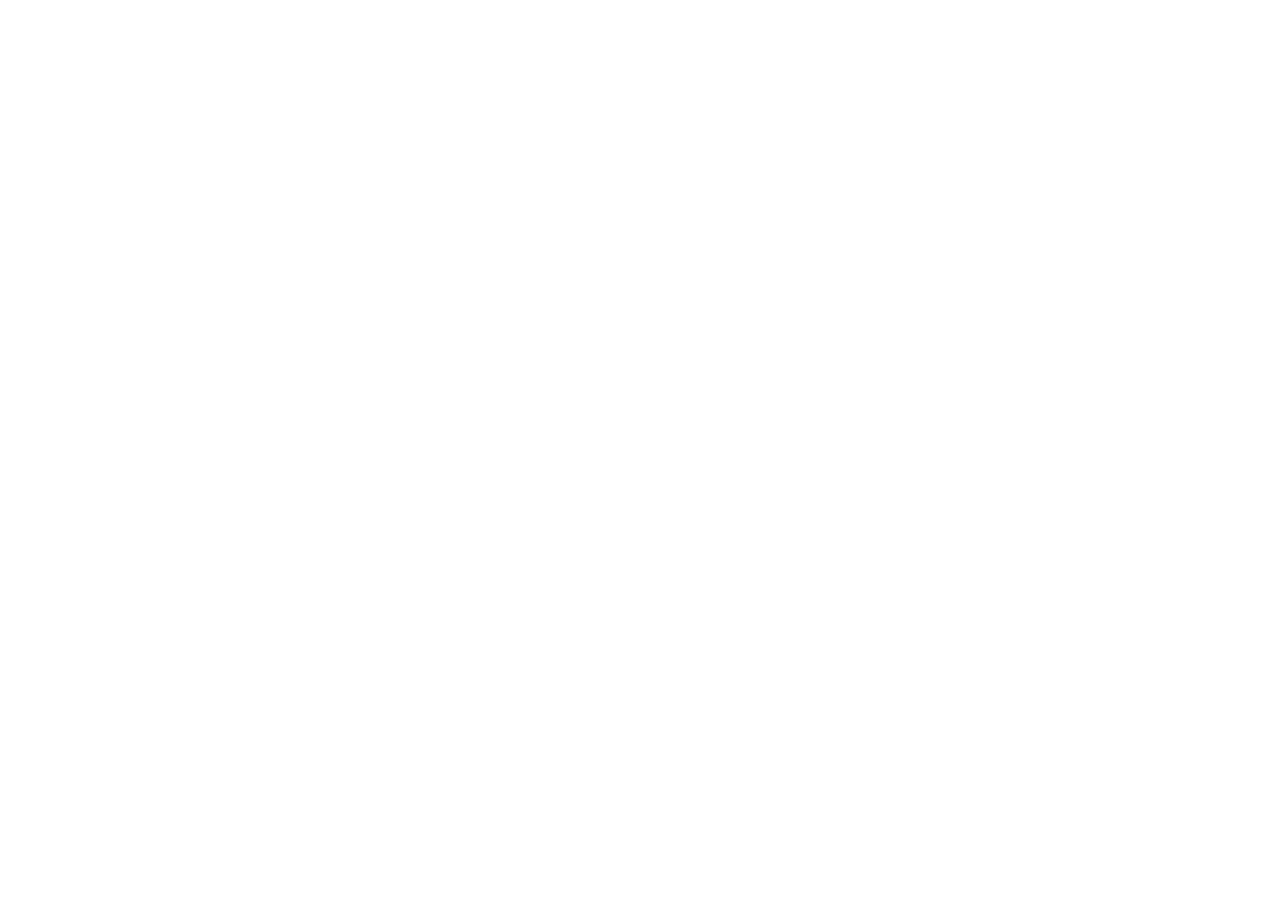
==== index.html @ 1f42218e "Add files via upload" ====
<!DOCTYPE html>
<html lang="en">
  <head>
    <meta charset="UTF-8">
    <link rel="icon" href="/favicon.ico">
    <meta name="viewport" content="width=device-width, initial-scale=1.0">
    <title>Vite App</title>
    <script type="module" crossorigin src="/assets/index-31df0264.js"></script>
    <link rel="stylesheet" href="/assets/index-f1c5f67d.css">
  </head>
  <body>
    <div id="app"></div>
    
  </body>
</html>
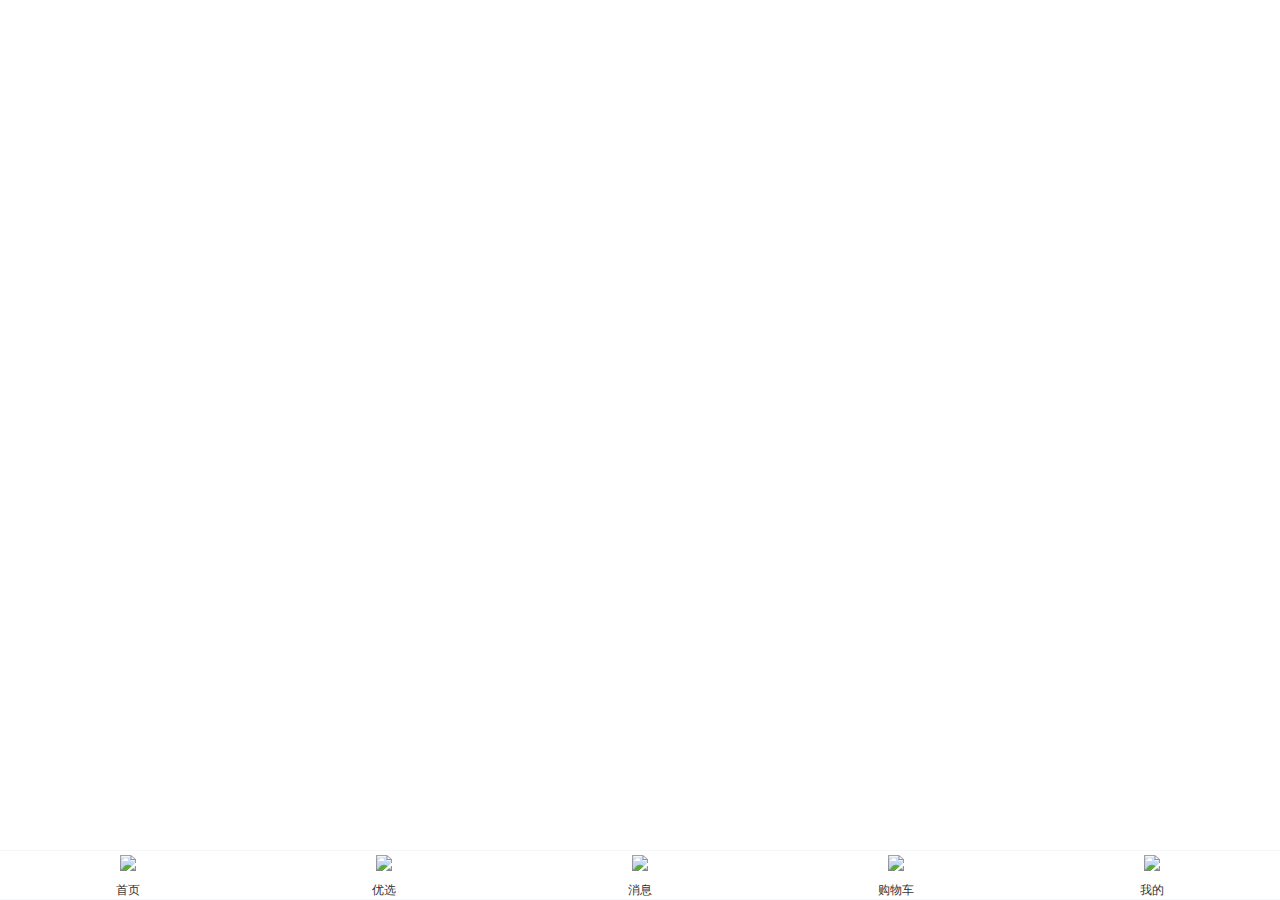
==== commit 911149c8: "Update index.html" ====
--- a/index.html
+++ b/index.html
@@ -4,7 +4,7 @@
     <meta charset="UTF-8">
     <link rel="icon" href="/favicon.ico">
     <meta name="viewport" content="width=device-width, initial-scale=1.0">
-    <title>Vite App</title>
+    <title>美团</title>
     <script type="module" crossorigin src="/assets/index-31df0264.js"></script>
     <link rel="stylesheet" href="/assets/index-f1c5f67d.css">
   </head>
--- a/assets/index-f1c5f67d.css
+++ b/assets/index-f1c5f67d.css
@@ -0,0 +1 @@
+@keyframes kzh-ad160c3c{0%{-webkit-transform:scale(1)}50%{-webkit-transform:scale(.9)}to{-webkit-transform:scale(1)}}.van-tabbar-item__icon img[data-v-ad160c3c]{height:25px}.van-tabbar-item--active[data-v-ad160c3c]{animation:kzh-ad160c3c .15s linear}.van-tabbar-item[data-v-ad160c3c]{transition:all .2s linear}.van-tabbar[data-v-ad160c3c]{z-index:200}.van-loading[data-v-1e6d52cb]{position:fixed;top:50%;left:50%;-webkit-transform:translate(-50%,-50%);-moz-transform:translate(-50%,-50%);-ms-transform:translate(-50%,-50%);-o-transform:translate(-50%,-50%);transform:translate(-50%,-50%)}.search[data-v-021e7dc6]{width:95%;margin:10px auto;position:relative}.search input[data-v-021e7dc6]{width:95%;height:30px;padding-left:15px;border:0;border-radius:90px;position:absolute;z-index:2;background-color:#81505000}.search button[data-v-021e7dc6]{position:absolute;top:2px;right:2px;z-index:3;height:26px;line-height:22px;width:55px;border:0;border-radius:90px;background-color:#ffd101;font-size:13px;letter-spacing:1px;padding-right:1px}.van-notice-bar[data-v-021e7dc6]{background-color:#fff;border-radius:90px;height:30px;color:#000}.notice-swipe[data-v-021e7dc6]{height:30px;line-height:30px}.van-swipe-item[data-v-021e7dc6]{height:30px}.test[data-v-021e7dc6]{background-color:#fff;height:5000px}:root:root{--van-swipe-indicator-inactive-background:rgb(192, 192, 192)}.my-swipe .van-swipe-item{color:#020202;font-size:20px;line-height:220px;text-align:center;background-color:#fff0;border-radius:10px}.swiper{background-color:#fff;border-radius:10px}.van-grid{font-size:10px}.van-grid span{line-height:20px;font-size:.8rem;letter-spacing:.05rem;font-weight:300}:root:root{--van-grid-item-icon-size: 20px;--van-grid-item-content-background: rgb(255, 255, 255, 0)}.bg{position:relative;background-color:#f4f4f4;height:1700px}.bg .bgc{background-image:linear-gradient(180deg,rgb(255,209,1),130px,rgb(244,244,244));height:200px;width:100%;position:absolute}.main{z-index:5;width:100%;height:1300px;position:absolute}.main .syFirstGrid{background-color:#fff;border-radius:8px;font-size:.75rem;font-family:Arial,Helvetica,sans-serif;letter-spacing:1px}.main .syFirstGrid .van-grid-item__content{font-size:10px}.van-nav-bar[data-v-2b299827],.van-nav-bar[data-v-a2850a31],.van-nav-bar[data-v-65addd82],.van-nav-bar[data-v-95fc00e4],.van-nav-bar[data-v-dce890c9]{z-index:201;height:1200px}:root:root{--van-nav-bar-background: rgb(241, 240, 240);--van-nav-bar-icon-color: rgb(0, 0, 0)}.addressSearch{width:75%;height:28px;border-radius:50px;border:none;padding-left:10px;color:#7c7c7c;background-color:#fff;position:absolute;top:8px;margin-left:50px;z-index:2;font-size:12px}.addressMain{width:100%;position:relative;background-color:#f1f0f0}:root{--van-black: #000;--van-white: #fff;--van-gray-1: #f7f8fa;--van-gray-2: #f2f3f5;--van-gray-3: #ebedf0;--van-gray-4: #dcdee0;--van-gray-5: #c8c9cc;--van-gray-6: #969799;--van-gray-7: #646566;--van-gray-8: #323233;--van-red: #ee0a24;--van-blue: #1989fa;--van-orange: #ff976a;--van-orange-dark: #ed6a0c;--van-orange-light: #fffbe8;--van-green: #07c160;--van-gradient-red: linear-gradient(to right, #ff6034, #ee0a24);--van-gradient-orange: linear-gradient(to right, #ffd01e, #ff8917);--van-primary-color: var(--van-blue);--van-success-color: var(--van-green);--van-danger-color: var(--van-red);--van-warning-color: var(--van-orange);--van-text-color: var(--van-gray-8);--van-text-color-2: var(--van-gray-6);--van-text-color-3: var(--van-gray-5);--van-active-color: var(--van-gray-2);--van-active-opacity: .6;--van-disabled-opacity: .5;--van-background: var(--van-gray-1);--van-background-2: var(--van-white);--van-background-3: var(--van-white);--van-padding-base: 4px;--van-padding-xs: 8px;--van-padding-sm: 12px;--van-padding-md: 16px;--van-padding-lg: 24px;--van-padding-xl: 32px;--van-font-bold: 600;--van-font-size-xs: 10px;--van-font-size-sm: 12px;--van-font-size-md: 14px;--van-font-size-lg: 16px;--van-line-height-xs: 14px;--van-line-height-sm: 18px;--van-line-height-md: 20px;--van-line-height-lg: 22px;--van-base-font: -apple-system, BlinkMacSystemFont, "Helvetica Neue", Helvetica, Segoe UI, Arial, Roboto, "PingFang SC", "miui", "Hiragino Sans GB", "Microsoft Yahei", sans-serif;--van-price-font: avenir-heavy, "PingFang SC", helvetica neue, arial, sans-serif;--van-duration-base: .3s;--van-duration-fast: .2s;--van-ease-out: ease-out;--van-ease-in: ease-in;--van-border-color: var(--van-gray-3);--van-border-width: 1px;--van-radius-sm: 2px;--van-radius-md: 4px;--van-radius-lg: 8px;--van-radius-max: 999px}.van-theme-dark{--van-text-color: #f5f5f5;--van-text-color-2: #707070;--van-text-color-3: #4d4d4d;--van-border-color: #3a3a3c;--van-active-color: #3a3a3c;--van-background: #000;--van-background-2: #1c1c1e;--van-background-3: #37363b}html{-webkit-tap-highlight-color:transparent}body{margin:0;font-family:var(--van-base-font)}a{text-decoration:none}input,button,textarea{color:inherit;font:inherit}a:focus,input:focus,button:focus,textarea:focus,[class*=van-]:focus{outline:none}ol,ul{margin:0;padding:0;list-style:none}@keyframes van-slide-up-enter{0%{transform:translate3d(0,100%,0)}}@keyframes van-slide-up-leave{to{transform:translate3d(0,100%,0)}}@keyframes van-slide-down-enter{0%{transform:translate3d(0,-100%,0)}}@keyframes van-slide-down-leave{to{transform:translate3d(0,-100%,0)}}@keyframes van-slide-left-enter{0%{transform:translate3d(-100%,0,0)}}@keyframes van-slide-left-leave{to{transform:translate3d(-100%,0,0)}}@keyframes van-slide-right-enter{0%{transform:translate3d(100%,0,0)}}@keyframes van-slide-right-leave{to{transform:translate3d(100%,0,0)}}@keyframes van-fade-in{0%{opacity:0}to{opacity:1}}@keyframes van-fade-out{0%{opacity:1}to{opacity:0}}@keyframes van-rotate{0%{transform:rotate(0)}to{transform:rotate(360deg)}}.van-fade-enter-active{animation:var(--van-duration-base) van-fade-in both var(--van-ease-out)}.van-fade-leave-active{animation:var(--van-duration-base) van-fade-out both var(--van-ease-in)}.van-slide-up-enter-active{animation:van-slide-up-enter var(--van-duration-base) both var(--van-ease-out)}.van-slide-up-leave-active{animation:van-slide-up-leave var(--van-duration-base) both var(--van-ease-in)}.van-slide-down-enter-active{animation:van-slide-down-enter var(--van-duration-base) both var(--van-ease-out)}.van-slide-down-leave-active{animation:van-slide-down-leave var(--van-duration-base) both var(--van-ease-in)}.van-slide-left-enter-active{animation:van-slide-left-enter var(--van-duration-base) both var(--van-ease-out)}.van-slide-left-leave-active{animation:van-slide-left-leave var(--van-duration-base) both var(--van-ease-in)}.van-slide-right-enter-active{animation:van-slide-right-enter var(--van-duration-base) both var(--van-ease-out)}.van-slide-right-leave-active{animation:van-slide-right-leave var(--van-duration-base) both var(--van-ease-in)}.van-clearfix:after{display:table;clear:both;content:""}.van-ellipsis{overflow:hidden;white-space:nowrap;text-overflow:ellipsis}.van-multi-ellipsis--l2{display:-webkit-box;overflow:hidden;text-overflow:ellipsis;-webkit-line-clamp:2;-webkit-box-orient:vertical}.van-multi-ellipsis--l3{display:-webkit-box;overflow:hidden;text-overflow:ellipsis;-webkit-line-clamp:3;-webkit-box-orient:vertical}.van-safe-area-top{padding-top:constant(safe-area-inset-top);padding-top:env(safe-area-inset-top)}.van-safe-area-bottom{padding-bottom:constant(safe-area-inset-bottom);padding-bottom:env(safe-area-inset-bottom)}.van-haptics-feedback{cursor:pointer}.van-haptics-feedback:active{opacity:var(--van-active-opacity)}[class*=van-hairline]:after{position:absolute;box-sizing:border-box;content:" ";pointer-events:none;top:-50%;right:-50%;bottom:-50%;left:-50%;border:0 solid var(--van-border-color);transform:scale(.5)}.van-hairline,.van-hairline--top,.van-hairline--left,.van-hairline--right,.van-hairline--bottom,.van-hairline--surround,.van-hairline--top-bottom{position:relative}.van-hairline--top:after{border-top-width:var(--van-border-width)}.van-hairline--left:after{border-left-width:var(--van-border-width)}.van-hairline--right:after{border-right-width:var(--van-border-width)}.van-hairline--bottom:after{border-bottom-width:var(--van-border-width)}.van-hairline--top-bottom:after,.van-hairline-unset--top-bottom:after{border-width:var(--van-border-width) 0}.van-hairline--surround:after{border-width:var(--van-border-width)}:root{--van-action-bar-background: var(--van-background-2);--van-action-bar-height: 50px}.van-action-bar{position:fixed;right:0;bottom:0;left:0;display:flex;align-items:center;box-sizing:content-box;height:var(--van-action-bar-height);background:var(--van-action-bar-background)}:root{--van-badge-size: 16px;--van-badge-color: var(--van-white);--van-badge-padding: 0 3px;--van-badge-font-size: var(--van-font-size-sm);--van-badge-font-weight: var(--van-font-bold);--van-badge-border-width: var(--van-border-width);--van-badge-background: var(--van-danger-color);--van-badge-dot-color: var(--van-danger-color);--van-badge-dot-size: 8px;--van-badge-font: -apple-system-font, helvetica neue, arial, sans-serif}.van-badge{display:inline-block;box-sizing:border-box;min-width:var(--van-badge-size);padding:var(--van-badge-padding);color:var(--van-badge-color);font-weight:var(--van-badge-font-weight);font-size:var(--van-badge-font-size);font-family:var(--van-badge-font);line-height:1.2;text-align:center;background:var(--van-badge-background);border:var(--van-badge-border-width) solid var(--van-background-2);border-radius:var(--van-radius-max)}.van-badge--fixed{position:absolute;transform-origin:100%}.van-badge--top-left{top:0;left:0;transform:translate(-50%,-50%)}.van-badge--top-right{top:0;right:0;transform:translate(50%,-50%)}.van-badge--bottom-left{bottom:0;left:0;transform:translate(-50%,50%)}.van-badge--bottom-right{bottom:0;right:0;transform:translate(50%,50%)}.van-badge--dot{width:var(--van-badge-dot-size);min-width:0;height:var(--van-badge-dot-size);background:var(--van-badge-dot-color);border-radius:100%;border:none;padding:0}.van-badge__wrapper{position:relative;display:inline-block}.van-icon{position:relative;display:inline-block;font:14px/1 vant-icon;font-size:inherit;text-rendering:auto;-webkit-font-smoothing:antialiased}.van-icon:before{display:inline-block}.van-icon-exchange:before{content:""}.van-icon-eye:before{content:""}.van-icon-enlarge:before{content:""}.van-icon-expand-o:before{content:""}.van-icon-eye-o:before{content:""}.van-icon-expand:before{content:""}.van-icon-filter-o:before{content:""}.van-icon-fire:before{content:""}.van-icon-fail:before{content:""}.van-icon-failure:before{content:""}.van-icon-fire-o:before{content:""}.van-icon-flag-o:before{content:""}.van-icon-font:before{content:""}.van-icon-font-o:before{content:""}.van-icon-gem-o:before{content:""}.van-icon-flower-o:before{content:""}.van-icon-gem:before{content:""}.van-icon-gift-card:before{content:""}.van-icon-friends:before{content:""}.van-icon-friends-o:before{content:""}.van-icon-gold-coin:before{content:""}.van-icon-gold-coin-o:before{content:""}.van-icon-good-job-o:before{content:""}.van-icon-gift:before{content:""}.van-icon-gift-o:before{content:""}.van-icon-gift-card-o:before{content:""}.van-icon-good-job:before{content:""}.van-icon-home-o:before{content:""}.van-icon-goods-collect:before{content:""}.van-icon-graphic:before{content:""}.van-icon-goods-collect-o:before{content:""}.van-icon-hot-o:before{content:""}.van-icon-info:before{content:""}.van-icon-hotel-o:before{content:""}.van-icon-info-o:before{content:""}.van-icon-hot-sale-o:before{content:""}.van-icon-hot:before{content:""}.van-icon-like:before{content:""}.van-icon-idcard:before{content:""}.van-icon-invitation:before{content:""}.van-icon-like-o:before{content:""}.van-icon-hot-sale:before{content:""}.van-icon-location-o:before{content:""}.van-icon-location:before{content:""}.van-icon-label:before{content:""}.van-icon-lock:before{content:""}.van-icon-label-o:before{content:""}.van-icon-map-marked:before{content:""}.van-icon-logistics:before{content:""}.van-icon-manager:before{content:""}.van-icon-more:before{content:""}.van-icon-live:before{content:""}.van-icon-manager-o:before{content:""}.van-icon-medal:before{content:""}.van-icon-more-o:before{content:""}.van-icon-music-o:before{content:""}.van-icon-music:before{content:""}.van-icon-new-arrival-o:before{content:""}.van-icon-medal-o:before{content:""}.van-icon-new-o:before{content:""}.van-icon-free-postage:before{content:""}.van-icon-newspaper-o:before{content:""}.van-icon-new-arrival:before{content:""}.van-icon-minus:before{content:""}.van-icon-orders-o:before{content:""}.van-icon-new:before{content:""}.van-icon-paid:before{content:""}.van-icon-notes-o:before{content:""}.van-icon-other-pay:before{content:""}.van-icon-pause-circle:before{content:""}.van-icon-pause:before{content:""}.van-icon-pause-circle-o:before{content:""}.van-icon-peer-pay:before{content:""}.van-icon-pending-payment:before{content:""}.van-icon-passed:before{content:""}.van-icon-plus:before{content:""}.van-icon-phone-circle-o:before{content:""}.van-icon-phone-o:before{content:""}.van-icon-printer:before{content:""}.van-icon-photo-fail:before{content:""}.van-icon-phone:before{content:""}.van-icon-photo-o:before{content:""}.van-icon-play-circle:before{content:""}.van-icon-play:before{content:""}.van-icon-phone-circle:before{content:""}.van-icon-point-gift-o:before{content:""}.van-icon-point-gift:before{content:""}.van-icon-play-circle-o:before{content:""}.van-icon-shrink:before{content:""}.van-icon-photo:before{content:""}.van-icon-qr:before{content:""}.van-icon-qr-invalid:before{content:""}.van-icon-question-o:before{content:""}.van-icon-revoke:before{content:""}.van-icon-replay:before{content:""}.van-icon-service:before{content:""}.van-icon-question:before{content:""}.van-icon-search:before{content:""}.van-icon-refund-o:before{content:""}.van-icon-service-o:before{content:""}.van-icon-scan:before{content:""}.van-icon-share:before{content:""}.van-icon-send-gift-o:before{content:""}.van-icon-share-o:before{content:""}.van-icon-setting:before{content:""}.van-icon-points:before{content:""}.van-icon-photograph:before{content:""}.van-icon-shop:before{content:""}.van-icon-shop-o:before{content:""}.van-icon-shop-collect-o:before{content:""}.van-icon-shop-collect:before{content:""}.van-icon-smile:before{content:""}.van-icon-shopping-cart-o:before{content:""}.van-icon-sign:before{content:""}.van-icon-sort:before{content:""}.van-icon-star-o:before{content:""}.van-icon-smile-comment-o:before{content:""}.van-icon-stop:before{content:""}.van-icon-stop-circle-o:before{content:""}.van-icon-smile-o:before{content:""}.van-icon-star:before{content:""}.van-icon-success:before{content:""}.van-icon-stop-circle:before{content:""}.van-icon-records:before{content:""}.van-icon-shopping-cart:before{content:""}.van-icon-tosend:before{content:""}.van-icon-todo-list:before{content:""}.van-icon-thumb-circle-o:before{content:""}.van-icon-thumb-circle:before{content:""}.van-icon-umbrella-circle:before{content:""}.van-icon-underway:before{content:""}.van-icon-upgrade:before{content:""}.van-icon-todo-list-o:before{content:""}.van-icon-tv-o:before{content:""}.van-icon-underway-o:before{content:""}.van-icon-user-o:before{content:""}.van-icon-vip-card-o:before{content:""}.van-icon-vip-card:before{content:""}.van-icon-send-gift:before{content:""}.van-icon-wap-home:before{content:""}.van-icon-wap-nav:before{content:""}.van-icon-volume-o:before{content:""}.van-icon-video:before{content:""}.van-icon-wap-home-o:before{content:""}.van-icon-volume:before{content:""}.van-icon-warning:before{content:""}.van-icon-weapp-nav:before{content:""}.van-icon-wechat-pay:before{content:""}.van-icon-warning-o:before{content:""}.van-icon-wechat:before{content:""}.van-icon-setting-o:before{content:""}.van-icon-youzan-shield:before{content:""}.van-icon-warn-o:before{content:""}.van-icon-smile-comment:before{content:""}.van-icon-user-circle-o:before{content:""}.van-icon-video-o:before{content:""}.van-icon-add-square:before{content:""}.van-icon-add:before{content:""}.van-icon-arrow-down:before{content:""}.van-icon-arrow-up:before{content:""}.van-icon-arrow:before{content:""}.van-icon-after-sale:before{content:""}.van-icon-add-o:before{content:""}.van-icon-alipay:before{content:""}.van-icon-ascending:before{content:""}.van-icon-apps-o:before{content:""}.van-icon-aim:before{content:""}.van-icon-award:before{content:""}.van-icon-arrow-left:before{content:""}.van-icon-award-o:before{content:""}.van-icon-audio:before{content:""}.van-icon-bag-o:before{content:""}.van-icon-balance-list:before{content:""}.van-icon-back-top:before{content:""}.van-icon-bag:before{content:""}.van-icon-balance-pay:before{content:""}.van-icon-balance-o:before{content:""}.van-icon-bar-chart-o:before{content:""}.van-icon-bars:before{content:""}.van-icon-balance-list-o:before{content:""}.van-icon-birthday-cake-o:before{content:""}.van-icon-bookmark:before{content:""}.van-icon-bill:before{content:""}.van-icon-bell:before{content:""}.van-icon-browsing-history-o:before{content:""}.van-icon-browsing-history:before{content:""}.van-icon-bookmark-o:before{content:""}.van-icon-bulb-o:before{content:""}.van-icon-bullhorn-o:before{content:""}.van-icon-bill-o:before{content:""}.van-icon-calendar-o:before{content:""}.van-icon-brush-o:before{content:""}.van-icon-card:before{content:""}.van-icon-cart-o:before{content:""}.van-icon-cart-circle:before{content:""}.van-icon-cart-circle-o:before{content:""}.van-icon-cart:before{content:""}.van-icon-cash-on-deliver:before{content:""}.van-icon-cash-back-record:before{content:""}.van-icon-cashier-o:before{content:""}.van-icon-chart-trending-o:before{content:""}.van-icon-certificate:before{content:""}.van-icon-chat:before{content:""}.van-icon-clear:before{content:""}.van-icon-chat-o:before{content:""}.van-icon-checked:before{content:""}.van-icon-clock:before{content:""}.van-icon-clock-o:before{content:""}.van-icon-close:before{content:""}.van-icon-closed-eye:before{content:""}.van-icon-circle:before{content:""}.van-icon-cluster-o:before{content:""}.van-icon-column:before{content:""}.van-icon-comment-circle-o:before{content:""}.van-icon-cluster:before{content:""}.van-icon-comment:before{content:""}.van-icon-comment-o:before{content:""}.van-icon-comment-circle:before{content:""}.van-icon-completed:before{content:""}.van-icon-credit-pay:before{content:""}.van-icon-coupon:before{content:""}.van-icon-debit-pay:before{content:""}.van-icon-coupon-o:before{content:""}.van-icon-contact:before{content:""}.van-icon-descending:before{content:""}.van-icon-desktop-o:before{content:""}.van-icon-diamond-o:before{content:""}.van-icon-description:before{content:""}.van-icon-delete:before{content:""}.van-icon-diamond:before{content:""}.van-icon-delete-o:before{content:""}.van-icon-cross:before{content:""}.van-icon-edit:before{content:""}.van-icon-ellipsis:before{content:""}.van-icon-down:before{content:""}.van-icon-discount:before{content:""}.van-icon-ecard-pay:before{content:""}.van-icon-envelop-o:before{content:""}.van-icon-shield-o:before{content:""}.van-icon-guide-o:before{content:""}.van-icon-cash-o:before{content:""}.van-icon-qq:before{content:""}.van-icon-wechat-moments:before{content:""}.van-icon-weibo:before{content:""}.van-icon-link-o:before{content:""}.van-icon-miniprogram-o:before{content:""}@font-face{font-weight:400;font-family:vant-icon;font-style:normal;font-display:auto;src:url([data-uri]) format("woff2"),url(//at.alicdn.com/t/c/font_2553510_ovbl29ce9ud.woff?t=1672541115585) format("woff")}.van-icon__image{display:block;width:1em;height:1em;object-fit:contain}:root{--van-skeleton-image-size: 96px;--van-skeleton-image-radius: 24px}.van-skeleton-image{display:flex;width:var(--van-skeleton-image-size);height:var(--van-skeleton-image-size);align-items:center;justify-content:center;background:var(--van-active-color)}.van-skeleton-image--round{border-radius:var(--van-skeleton-image-radius)}.van-skeleton-image__icon{width:calc(var(--van-skeleton-image-size) / 2);height:calc(var(--van-skeleton-image-size) / 2);font-size:calc(var(--van-skeleton-image-size) / 2);color:var(--van-gray-5)}:root{--van-rate-icon-size: 20px;--van-rate-icon-gutter: var(--van-padding-base);--van-rate-icon-void-color: var(--van-gray-5);--van-rate-icon-full-color: var(--van-danger-color);--van-rate-icon-disabled-color: var(--van-gray-5)}.van-rate{display:inline-flex;cursor:pointer;-webkit-user-select:none;user-select:none;flex-wrap:wrap}.van-rate__item{position:relative}.van-rate__item:not(:last-child){padding-right:var(--van-rate-icon-gutter)}.van-rate__icon{display:block;width:1em;color:var(--van-rate-icon-void-color);font-size:var(--van-rate-icon-size)}.van-rate__icon--half{position:absolute;top:0;left:0;overflow:hidden}.van-rate__icon--full{color:var(--van-rate-icon-full-color)}.van-rate__icon--disabled{color:var(--van-rate-icon-disabled-color)}.van-rate--disabled{cursor:not-allowed}.van-rate--readonly{cursor:default}:root{--van-notice-bar-height: 40px;--van-notice-bar-padding: 0 var(--van-padding-md);--van-notice-bar-wrapable-padding: var(--van-padding-xs) var(--van-padding-md);--van-notice-bar-text-color: var(--van-orange-dark);--van-notice-bar-font-size: var(--van-font-size-md);--van-notice-bar-line-height: 24px;--van-notice-bar-background: var(--van-orange-light);--van-notice-bar-icon-size: 16px;--van-notice-bar-icon-min-width: 24px}.van-notice-bar{position:relative;display:flex;align-items:center;height:var(--van-notice-bar-height);padding:var(--van-notice-bar-padding);color:var(--van-notice-bar-text-color);font-size:var(--van-notice-bar-font-size);line-height:var(--van-notice-bar-line-height);background:var(--van-notice-bar-background)}.van-notice-bar__left-icon,.van-notice-bar__right-icon{min-width:var(--van-notice-bar-icon-min-width);font-size:var(--van-notice-bar-icon-size)}.van-notice-bar__right-icon{text-align:right;cursor:pointer}.van-notice-bar__wrap{position:relative;display:flex;flex:1;align-items:center;height:100%;overflow:hidden}.van-notice-bar__content{position:absolute;white-space:nowrap;transition-timing-function:linear}.van-notice-bar__content.van-ellipsis{max-width:100%}.van-notice-bar--wrapable{height:auto;padding:var(--van-notice-bar-wrapable-padding)}.van-notice-bar--wrapable .van-notice-bar__wrap{height:auto}.van-notice-bar--wrapable .van-notice-bar__content{position:relative;white-space:normal;word-wrap:break-word}:root{--van-nav-bar-height: 46px;--van-nav-bar-background: var(--van-background-2);--van-nav-bar-arrow-size: 16px;--van-nav-bar-icon-color: var(--van-primary-color);--van-nav-bar-text-color: var(--van-primary-color);--van-nav-bar-title-font-size: var(--van-font-size-lg);--van-nav-bar-title-text-color: var(--van-text-color);--van-nav-bar-z-index: 1}.van-nav-bar{position:relative;z-index:var(--van-nav-bar-z-index);line-height:var(--van-line-height-lg);text-align:center;background:var(--van-nav-bar-background);-webkit-user-select:none;user-select:none}.van-nav-bar--fixed{position:fixed;top:0;left:0;width:100%}.van-nav-bar--safe-area-inset-top{padding-top:constant(safe-area-inset-top);padding-top:env(safe-area-inset-top)}.van-nav-bar .van-icon{color:var(--van-nav-bar-icon-color)}.van-nav-bar__content{position:relative;display:flex;align-items:center;height:var(--van-nav-bar-height)}.van-nav-bar__arrow{margin-right:var(--van-padding-base);font-size:var(--van-nav-bar-arrow-size)}.van-nav-bar__title{max-width:60%;margin:0 auto;color:var(--van-nav-bar-title-text-color);font-weight:var(--van-font-bold);font-size:var(--van-nav-bar-title-font-size)}.van-nav-bar__left,.van-nav-bar__right{position:absolute;top:0;bottom:0;display:flex;align-items:center;padding:0 var(--van-padding-md);font-size:var(--van-font-size-md)}.van-nav-bar__left{left:0}.van-nav-bar__right{right:0}.van-nav-bar__text{color:var(--van-nav-bar-text-color)}:root{--van-image-placeholder-text-color: var(--van-text-color-2);--van-image-placeholder-font-size: var(--van-font-size-md);--van-image-placeholder-background: var(--van-background);--van-image-loading-icon-size: 32px;--van-image-loading-icon-color: var(--van-gray-4);--van-image-error-icon-size: 32px;--van-image-error-icon-color: var(--van-gray-4)}.van-image{position:relative;display:inline-block}.van-image--round{overflow:hidden;border-radius:var(--van-radius-max)}.van-image--round .van-image__img{border-radius:inherit}.van-image--block{display:block}.van-image__img,.van-image__error,.van-image__loading{display:block;width:100%;height:100%}.van-image__error,.van-image__loading{position:absolute;top:0;left:0;display:flex;flex-direction:column;align-items:center;justify-content:center;color:var(--van-image-placeholder-text-color);font-size:var(--van-image-placeholder-font-size);background:var(--van-image-placeholder-background)}.van-image__loading-icon{color:var(--van-image-loading-icon-color);font-size:var(--van-image-loading-icon-size)}.van-image__error-icon{color:var(--van-image-error-icon-color);font-size:var(--van-image-error-icon-size)}:root{--van-back-top-size: 40px;--van-back-top-right: 30px;--van-back-top-bottom: 40px;--van-back-top-z-index: 100;--van-back-top-icon-size: 20px;--van-back-top-text-color: #fff;--van-back-top-background: var(--van-blue)}.van-back-top{position:fixed;display:flex;align-items:center;justify-content:center;width:var(--van-back-top-size);height:var(--van-back-top-size);right:var(--van-back-top-right);bottom:var(--van-back-top-bottom);z-index:var(--van-back-top-z-index);cursor:pointer;color:var(--van-back-top-text-color);border-radius:var(--van-radius-max);box-shadow:0 2px 8px #0000001f;transform:scale(0);transition:var(--van-duration-base) cubic-bezier(.25,.8,.5,1);background-color:var(--van-back-top-background)}.van-back-top:active{opacity:var(--van-active-opacity)}.van-back-top--active{transform:scale(1)}.van-back-top__icon{font-size:var(--van-back-top-icon-size);font-weight:var(--van-font-bold)}:root{--van-tag-padding: 0 var(--van-padding-base);--van-tag-text-color: var(--van-white);--van-tag-font-size: var(--van-font-size-sm);--van-tag-radius: 2px;--van-tag-line-height: 16px;--van-tag-medium-padding: 2px 6px;--van-tag-large-padding: var(--van-padding-base) var(--van-padding-xs);--van-tag-large-radius: var(--van-radius-md);--van-tag-large-font-size: var(--van-font-size-md);--van-tag-round-radius: var(--van-radius-max);--van-tag-danger-color: var(--van-danger-color);--van-tag-primary-color: var(--van-primary-color);--van-tag-success-color: var(--van-success-color);--van-tag-warning-color: var(--van-warning-color);--van-tag-default-color: var(--van-gray-6);--van-tag-plain-background: var(--van-background-2)}.van-tag{position:relative;display:inline-flex;align-items:center;padding:var(--van-tag-padding);color:var(--van-tag-text-color);font-size:var(--van-tag-font-size);line-height:var(--van-tag-line-height);border-radius:var(--van-tag-radius)}.van-tag--default{background:var(--van-tag-default-color)}.van-tag--default.van-tag--plain{color:var(--van-tag-default-color)}.van-tag--danger{background:var(--van-tag-danger-color)}.van-tag--danger.van-tag--plain{color:var(--van-tag-danger-color)}.van-tag--primary{background:var(--van-tag-primary-color)}.van-tag--primary.van-tag--plain{color:var(--van-tag-primary-color)}.van-tag--success{background:var(--van-tag-success-color)}.van-tag--success.van-tag--plain{color:var(--van-tag-success-color)}.van-tag--warning{background:var(--van-tag-warning-color)}.van-tag--warning.van-tag--plain{color:var(--van-tag-warning-color)}.van-tag--plain{background:var(--van-tag-plain-background);border-color:currentColor}.van-tag--plain:before{position:absolute;top:0;right:0;bottom:0;left:0;border:1px solid;border-color:inherit;border-radius:inherit;content:"";pointer-events:none}.van-tag--medium{padding:var(--van-tag-medium-padding)}.van-tag--large{padding:var(--van-tag-large-padding);font-size:var(--van-tag-large-font-size);border-radius:var(--van-tag-large-radius)}.van-tag--mark{border-radius:0 var(--van-tag-round-radius) var(--van-tag-round-radius) 0}.van-tag--mark:after{display:block;width:2px;content:""}.van-tag--round{border-radius:var(--van-tag-round-radius)}.van-tag__close{margin-left:2px}:root{--van-card-padding: var(--van-padding-xs) var(--van-padding-md);--van-card-font-size: var(--van-font-size-sm);--van-card-text-color: var(--van-text-color);--van-card-background: var(--van-background);--van-card-thumb-size: 88px;--van-card-thumb-radius: var(--van-radius-lg);--van-card-title-line-height: 16px;--van-card-desc-color: var(--van-text-color-2);--van-card-desc-line-height: var(--van-line-height-md);--van-card-price-color: var(--van-text-color);--van-card-origin-price-color: var(--van-text-color-2);--van-card-num-color: var(--van-text-color-2);--van-card-origin-price-font-size: var(--van-font-size-xs);--van-card-price-font-size: var(--van-font-size-sm);--van-card-price-integer-font-size: var(--van-font-size-lg);--van-card-price-font: var(--van-price-font)}.van-card{position:relative;box-sizing:border-box;padding:var(--van-card-padding);color:var(--van-card-text-color);font-size:var(--van-card-font-size);background:var(--van-card-background)}.van-card:not(:first-child){margin-top:var(--van-padding-xs)}.van-card__header{display:flex}.van-card__thumb{position:relative;flex:none;width:var(--van-card-thumb-size);height:var(--van-card-thumb-size);margin-right:var(--van-padding-xs)}.van-card__thumb img{border-radius:var(--van-card-thumb-radius)}.van-card__content{position:relative;display:flex;flex:1;flex-direction:column;justify-content:space-between;min-width:0;min-height:var(--van-card-thumb-size)}.van-card__content--centered{justify-content:center}.van-card__title,.van-card__desc{word-wrap:break-word}.van-card__title{max-height:32px;font-weight:var(--van-font-bold);line-height:var(--van-card-title-line-height)}.van-card__desc{max-height:var(--van-card-desc-line-height);color:var(--van-card-desc-color);line-height:var(--van-card-desc-line-height)}.van-card__bottom{line-height:var(--van-line-height-md)}.van-card__price{display:inline-block;color:var(--van-card-price-color);font-weight:var(--van-font-bold);font-size:var(--van-card-price-font-size)}.van-card__price-integer{font-size:var(--van-card-price-integer-font-size);font-family:var(--van-card-price-font)}.van-card__price-decimal{font-family:var(--van-card-price-font)}.van-card__origin-price{display:inline-block;margin-left:5px;color:var(--van-card-origin-price-color);font-size:var(--van-card-origin-price-font-size);text-decoration:line-through}.van-card__num{float:right;color:var(--van-card-num-color)}.van-card__tag{position:absolute;top:2px;left:0}.van-card__footer{flex:none;text-align:right}.van-card__footer .van-button{margin-left:5px}:root{--van-cell-font-size: var(--van-font-size-md);--van-cell-line-height: 24px;--van-cell-vertical-padding: 10px;--van-cell-horizontal-padding: var(--van-padding-md);--van-cell-text-color: var(--van-text-color);--van-cell-background: var(--van-background-2);--van-cell-border-color: var(--van-border-color);--van-cell-active-color: var(--van-active-color);--van-cell-required-color: var(--van-danger-color);--van-cell-label-color: var(--van-text-color-2);--van-cell-label-font-size: var(--van-font-size-sm);--van-cell-label-line-height: var(--van-line-height-sm);--van-cell-label-margin-top: var(--van-padding-base);--van-cell-value-color: var(--van-text-color-2);--van-cell-icon-size: 16px;--van-cell-right-icon-color: var(--van-gray-6);--van-cell-large-vertical-padding: var(--van-padding-sm);--van-cell-large-title-font-size: var(--van-font-size-lg);--van-cell-large-label-font-size: var(--van-font-size-md)}.van-cell{position:relative;display:flex;box-sizing:border-box;width:100%;padding:var(--van-cell-vertical-padding) var(--van-cell-horizontal-padding);overflow:hidden;color:var(--van-cell-text-color);font-size:var(--van-cell-font-size);line-height:var(--van-cell-line-height);background:var(--van-cell-background)}.van-cell:after{position:absolute;box-sizing:border-box;content:" ";pointer-events:none;right:var(--van-padding-md);bottom:0;left:var(--van-padding-md);border-bottom:1px solid var(--van-cell-border-color);transform:scaleY(.5)}.van-cell:last-child:after,.van-cell--borderless:after{display:none}.van-cell__label{margin-top:var(--van-cell-label-margin-top);color:var(--van-cell-label-color);font-size:var(--van-cell-label-font-size);line-height:var(--van-cell-label-line-height)}.van-cell__title,.van-cell__value{flex:1}.van-cell__value{position:relative;overflow:hidden;color:var(--van-cell-value-color);text-align:right;vertical-align:middle;word-wrap:break-word}.van-cell__left-icon,.van-cell__right-icon{height:var(--van-cell-line-height);font-size:var(--van-cell-icon-size);line-height:var(--van-cell-line-height)}.van-cell__left-icon{margin-right:var(--van-padding-base)}.van-cell__right-icon{margin-left:var(--van-padding-base);color:var(--van-cell-right-icon-color)}.van-cell--clickable{cursor:pointer}.van-cell--clickable:active{background-color:var(--van-cell-active-color)}.van-cell--required{overflow:visible}.van-cell--required:before{position:absolute;left:var(--van-padding-xs);color:var(--van-cell-required-color);font-size:var(--van-cell-font-size);content:"*"}.van-cell--center{align-items:center}.van-cell--large{padding-top:var(--van-cell-large-vertical-padding);padding-bottom:var(--van-cell-large-vertical-padding)}.van-cell--large .van-cell__title{font-size:var(--van-cell-large-title-font-size)}.van-cell--large .van-cell__label{font-size:var(--van-cell-large-label-font-size)}:root{--van-coupon-cell-selected-text-color: var(--van-text-color)}.van-coupon-cell__value--selected{color:var(--van-coupon-cell-selected-text-color)}:root{--van-contact-card-padding: var(--van-padding-md);--van-contact-card-add-icon-size: 40px;--van-contact-card-add-icon-color: var(--van-primary-color);--van-contact-card-title-line-height: var(--van-line-height-md)}.van-contact-card{padding:var(--van-contact-card-padding)}.van-contact-card__title{margin-left:5px;line-height:var(--van-contact-card-title-line-height)}.van-contact-card--add .van-contact-card__value{line-height:var(--van-contact-card-add-icon-size)}.van-contact-card--add .van-cell__left-icon{color:var(--van-contact-card-add-icon-color);font-size:var(--van-contact-card-add-icon-size)}.van-contact-card:before{position:absolute;right:0;bottom:0;left:0;height:2px;background:repeating-linear-gradient(-45deg,var(--van-warning-color) 0,var(--van-warning-color) 20%,transparent 0,transparent 25%,var(--van-primary-color) 0,var(--van-primary-color) 45%,transparent 0,transparent 50%);background-size:80px;content:""}:root{--van-collapse-item-duration: var(--van-duration-base);--van-collapse-item-content-padding: var(--van-padding-sm) var(--van-padding-md);--van-collapse-item-content-font-size: var(--van-font-size-md);--van-collapse-item-content-line-height: 1.5;--van-collapse-item-content-text-color: var(--van-text-color-2);--van-collapse-item-content-background: var(--van-background-2);--van-collapse-item-title-disabled-color: var(--van-text-color-3)}.van-collapse-item{position:relative}.van-collapse-item--border:after{position:absolute;box-sizing:border-box;content:" ";pointer-events:none;top:0;right:var(--van-padding-md);left:var(--van-padding-md);border-top:1px solid var(--van-border-color);transform:scaleY(.5)}.van-collapse-item__title .van-cell__right-icon:before{transform:rotate(90deg) translateZ(0);transition:transform var(--van-collapse-item-duration)}.van-collapse-item__title:after{right:var(--van-padding-md);display:none}.van-collapse-item__title--expanded .van-cell__right-icon:before{transform:rotate(-90deg)}.van-collapse-item__title--expanded:after{display:block}.van-collapse-item__title--borderless:after{display:none}.van-collapse-item__title--disabled{cursor:not-allowed}.van-collapse-item__title--disabled,.van-collapse-item__title--disabled .van-cell__right-icon{color:var(--van-collapse-item-title-disabled-color)}.van-collapse-item__wrapper{overflow:hidden;transition:height var(--van-collapse-item-duration) ease-in-out;will-change:height}.van-collapse-item__content{padding:var(--van-collapse-item-content-padding);color:var(--van-collapse-item-content-text-color);font-size:var(--van-collapse-item-content-font-size);line-height:var(--van-collapse-item-content-line-height);background:var(--van-collapse-item-content-background)}:root{--van-field-label-width: 6.2em;--van-field-label-color: var(--van-text-color);--van-field-label-margin-right: var(--van-padding-sm);--van-field-input-text-color: var(--van-text-color);--van-field-input-error-text-color: var(--van-danger-color);--van-field-input-disabled-text-color: var(--van-text-color-3);--van-field-placeholder-text-color: var(--van-text-color-3);--van-field-icon-size: 18px;--van-field-clear-icon-size: 18px;--van-field-clear-icon-color: var(--van-gray-5);--van-field-right-icon-color: var(--van-gray-6);--van-field-error-message-color: var(--van-danger-color);--van-field-error-message-font-size: 12px;--van-field-text-area-min-height: 60px;--van-field-word-limit-color: var(--van-gray-7);--van-field-word-limit-font-size: var(--van-font-size-sm);--van-field-word-limit-line-height: 16px;--van-field-disabled-text-color: var(--van-text-color-3);--van-field-required-mark-color: var(--van-red)}.van-field{flex-wrap:wrap}.van-field__label{flex:none;box-sizing:border-box;width:var(--van-field-label-width);margin-right:var(--van-field-label-margin-right);color:var(--van-field-label-color);text-align:left;word-wrap:break-word}.van-field__label--center{text-align:center}.van-field__label--right{text-align:right}.van-field__label--top{display:flex;width:100%;text-align:left;margin-bottom:var(--van-padding-base);word-break:break-word}.van-field__label--required:before{margin-right:2px;color:var(--van-field-required-mark-color);content:"*"}.van-field--disabled .van-field__label{color:var(--van-field-disabled-text-color)}.van-field__value{overflow:visible}.van-field__body{display:flex;align-items:center}.van-field__control{display:block;box-sizing:border-box;width:100%;min-width:0;margin:0;padding:0;color:var(--van-field-input-text-color);line-height:inherit;text-align:left;background-color:transparent;border:0;resize:none;-webkit-user-select:auto;user-select:auto}.van-field__control::-webkit-input-placeholder{color:var(--van-field-placeholder-text-color)}.van-field__control::placeholder{color:var(--van-field-placeholder-text-color)}.van-field__control:read-only{cursor:default}.van-field__control:disabled{color:var(--van-field-input-disabled-text-color);cursor:not-allowed;opacity:1;-webkit-text-fill-color:var(--van-field-input-disabled-text-color)}.van-field__control--center{justify-content:center;text-align:center}.van-field__control--right{justify-content:flex-end;text-align:right}.van-field__control--custom{display:flex;align-items:center;min-height:var(--van-cell-line-height)}.van-field__control--error::-webkit-input-placeholder{color:var(--van-field-input-error-text-color);-webkit-text-fill-color:currentColor}.van-field__control--error,.van-field__control--error::placeholder{color:var(--van-field-input-error-text-color);-webkit-text-fill-color:currentColor}.van-field__control--min-height{min-height:var(--van-field-text-area-min-height)}.van-field__control[type=date],.van-field__control[type=time],.van-field__control[type=datetime-local]{min-height:var(--van-cell-line-height)}.van-field__control[type=search]{-webkit-appearance:none}.van-field__clear,.van-field__icon,.van-field__button,.van-field__right-icon{flex-shrink:0}.van-field__clear,.van-field__right-icon{margin-right:calc(var(--van-padding-xs) * -1);padding:0 var(--van-padding-xs);line-height:inherit}.van-field__clear{color:var(--van-field-clear-icon-color);font-size:var(--van-field-clear-icon-size);cursor:pointer}.van-field__left-icon .van-icon,.van-field__right-icon .van-icon{display:block;font-size:var(--van-field-icon-size);line-height:inherit}.van-field__left-icon{margin-right:var(--van-padding-base)}.van-field__right-icon{color:var(--van-field-right-icon-color)}.van-field__button{padding-left:var(--van-padding-xs)}.van-field__error-message{color:var(--van-field-error-message-color);font-size:var(--van-field-error-message-font-size);text-align:left}.van-field__error-message--center{text-align:center}.van-field__error-message--right{text-align:right}.van-field__word-limit{margin-top:var(--van-padding-base);color:var(--van-field-word-limit-color);font-size:var(--van-field-word-limit-font-size);line-height:var(--van-field-word-limit-line-height);text-align:right}:root{--van-search-padding: 10px var(--van-padding-sm);--van-search-background: var(--van-background-2);--van-search-content-background: var(--van-background);--van-search-input-height: 34px;--van-search-label-padding: 0 5px;--van-search-label-color: var(--van-text-color);--van-search-label-font-size: var(--van-font-size-md);--van-search-left-icon-color: var(--van-gray-6);--van-search-action-padding: 0 var(--van-padding-xs);--van-search-action-text-color: var(--van-text-color);--van-search-action-font-size: var(--van-font-size-md)}.van-search{display:flex;align-items:center;box-sizing:border-box;padding:var(--van-search-padding);background:var(--van-search-background)}.van-search__content{display:flex;flex:1;padding-left:var(--van-padding-sm);background:var(--van-search-content-background);border-radius:var(--van-radius-sm)}.van-search__content--round{border-radius:var(--van-radius-max)}.van-search__label{padding:var(--van-search-label-padding);color:var(--van-search-label-color);font-size:var(--van-search-label-font-size);line-height:var(--van-search-input-height)}.van-search__field{flex:1;align-items:center;padding:0 var(--van-padding-xs) 0 0;height:var(--van-search-input-height);background-color:transparent}.van-search__field .van-field__left-icon{color:var(--van-search-left-icon-color)}.van-search--show-action{padding-right:0}.van-search input::-webkit-search-decoration,.van-search input::-webkit-search-cancel-button,.van-search input::-webkit-search-results-button,.van-search input::-webkit-search-results-decoration{display:none}.van-search__action{padding:var(--van-search-action-padding);color:var(--van-search-action-text-color);font-size:var(--van-search-action-font-size);line-height:var(--van-search-input-height);cursor:pointer;-webkit-user-select:none;user-select:none}.van-search__action:active{background-color:var(--van-active-color)}:root{--van-action-bar-icon-width: 48px;--van-action-bar-icon-height: 100%;--van-action-bar-icon-color: var(--van-text-color);--van-action-bar-icon-size: 18px;--van-action-bar-icon-font-size: var(--van-font-size-xs);--van-action-bar-icon-active-color: var(--van-active-color);--van-action-bar-icon-text-color: var(--van-text-color);--van-action-bar-icon-background: var(--van-background-2)}.van-action-bar-icon{display:flex;flex-direction:column;justify-content:center;min-width:var(--van-action-bar-icon-width);height:var(--van-action-bar-icon-height);color:var(--van-action-bar-icon-text-color);font-size:var(--van-action-bar-icon-font-size);line-height:1;text-align:center;background:var(--van-action-bar-icon-background);cursor:pointer}.van-action-bar-icon:active{background-color:var(--van-action-bar-icon-active-color)}.van-action-bar-icon__icon{margin:0 auto var(--van-padding-base);color:var(--van-action-bar-icon-color);font-size:var(--van-action-bar-icon-size)}:root{--van-loading-text-color: var(--van-text-color-2);--van-loading-text-font-size: var(--van-font-size-md);--van-loading-spinner-color: var(--van-gray-5);--van-loading-spinner-size: 30px;--van-loading-spinner-duration: .8s}.van-loading{position:relative;color:var(--van-loading-spinner-color);font-size:0;vertical-align:middle}.van-loading__spinner{position:relative;display:inline-block;width:var(--van-loading-spinner-size);max-width:100%;height:var(--van-loading-spinner-size);max-height:100%;vertical-align:middle;animation:van-rotate var(--van-loading-spinner-duration) linear infinite}.van-loading__spinner--spinner{animation-timing-function:steps(12)}.van-loading__spinner--circular{animation-duration:2s}.van-loading__line{position:absolute;top:0;left:0;width:100%;height:100%}.van-loading__line:before{display:block;width:2px;height:25%;margin:0 auto;background-color:currentColor;border-radius:40%;content:" "}.van-loading__circular{display:block;width:100%;height:100%}.van-loading__circular circle{animation:van-circular 1.5s ease-in-out infinite;stroke:currentColor;stroke-width:3;stroke-linecap:round}.van-loading__text{display:inline-block;margin-left:var(--van-padding-xs);color:var(--van-loading-text-color);font-size:var(--van-loading-text-font-size);vertical-align:middle}.van-loading--vertical{display:flex;flex-direction:column;align-items:center}.van-loading--vertical .van-loading__text{margin:var(--van-padding-xs) 0 0}@keyframes van-circular{0%{stroke-dasharray:1,200;stroke-dashoffset:0}50%{stroke-dasharray:90,150;stroke-dashoffset:-40}to{stroke-dasharray:90,150;stroke-dashoffset:-120}}.van-loading__line--1{transform:rotate(30deg);opacity:1}.van-loading__line--2{transform:rotate(60deg);opacity:.9375}.van-loading__line--3{transform:rotate(90deg);opacity:.875}.van-loading__line--4{transform:rotate(120deg);opacity:.8125}.van-loading__line--5{transform:rotate(150deg);opacity:.75}.van-loading__line--6{transform:rotate(180deg);opacity:.6875}.van-loading__line--7{transform:rotate(210deg);opacity:.625}.van-loading__line--8{transform:rotate(240deg);opacity:.5625}.van-loading__line--9{transform:rotate(270deg);opacity:.5}.van-loading__line--10{transform:rotate(300deg);opacity:.4375}.van-loading__line--11{transform:rotate(330deg);opacity:.375}.van-loading__line--12{transform:rotate(360deg);opacity:.3125}:root{--van-pull-refresh-head-height: 50px;--van-pull-refresh-head-font-size: var(--van-font-size-md);--van-pull-refresh-head-text-color: var(--van-text-color-2);--van-pull-refresh-loading-icon-size: 16px}.van-pull-refresh{overflow:hidden}.van-pull-refresh__track{position:relative;height:100%;transition-property:transform}.van-pull-refresh__head{position:absolute;left:0;width:100%;height:var(--van-pull-refresh-head-height);overflow:hidden;color:var(--van-pull-refresh-head-text-color);font-size:var(--van-pull-refresh-head-font-size);line-height:var(--van-pull-refresh-head-height);text-align:center;transform:translateY(-100%)}.van-pull-refresh__loading .van-loading__spinner{width:var(--van-pull-refresh-loading-icon-size);height:var(--van-pull-refresh-loading-icon-size)}:root{--van-number-keyboard-background: var(--van-gray-2);--van-number-keyboard-key-height: 48px;--van-number-keyboard-key-font-size: 28px;--van-number-keyboard-key-active-color: var(--van-gray-3);--van-number-keyboard-key-background: var(--van-background-2);--van-number-keyboard-delete-font-size: var(--van-font-size-lg);--van-number-keyboard-title-color: var(--van-gray-7);--van-number-keyboard-title-height: 34px;--van-number-keyboard-title-font-size: var(--van-font-size-lg);--van-number-keyboard-close-padding: 0 var(--van-padding-md);--van-number-keyboard-close-color: var(--van-primary-color);--van-number-keyboard-close-font-size: var(--van-font-size-md);--van-number-keyboard-button-text-color: var(--van-white);--van-number-keyboard-button-background: var(--van-primary-color);--van-number-keyboard-z-index: 100}.van-theme-dark{--van-number-keyboard-background: var(--van-gray-8);--van-number-keyboard-key-background: var(--van-gray-7);--van-number-keyboard-key-active-color: var(--van-gray-6)}.van-number-keyboard{position:fixed;bottom:0;left:0;z-index:var(--van-number-keyboard-z-index);width:100%;padding-bottom:22px;background:var(--van-number-keyboard-background);-webkit-user-select:none;user-select:none}.van-number-keyboard--with-title{border-radius:20px 20px 0 0}.van-number-keyboard__header{position:relative;display:flex;align-items:center;justify-content:center;box-sizing:content-box;height:var(--van-number-keyboard-title-height);padding-top:6px;color:var(--van-number-keyboard-title-color);font-size:var(--van-number-keyboard-title-font-size)}.van-number-keyboard__title{display:inline-block;font-weight:400}.van-number-keyboard__title-left{position:absolute;left:0}.van-number-keyboard__body{display:flex;padding:6px 0 0 6px}.van-number-keyboard__keys{display:flex;flex:3;flex-wrap:wrap}.van-number-keyboard__close{position:absolute;right:0;height:100%;padding:var(--van-number-keyboard-close-padding);color:var(--van-number-keyboard-close-color);font-size:var(--van-number-keyboard-close-font-size);background-color:transparent;border:none}.van-number-keyboard__sidebar{display:flex;flex:1;flex-direction:column}.van-number-keyboard--unfit{padding-bottom:0}.van-key{display:flex;align-items:center;justify-content:center;height:var(--van-number-keyboard-key-height);font-size:var(--van-number-keyboard-key-font-size);line-height:1.5;background:var(--van-number-keyboard-key-background);border-radius:var(--van-radius-lg);cursor:pointer}.van-key--large{position:absolute;top:0;right:6px;bottom:6px;left:0;height:auto}.van-key--blue,.van-key--delete{font-size:var(--van-number-keyboard-delete-font-size)}.van-key--active{background-color:var(--van-number-keyboard-key-active-color)}.van-key--blue{color:var(--van-number-keyboard-button-text-color);background:var(--van-number-keyboard-button-background)}.van-key--blue.van-key--active{opacity:var(--van-active-opacity)}.van-key__wrapper{position:relative;flex:1;flex-basis:33%;box-sizing:border-box;padding:0 6px 6px 0}.van-key__wrapper--wider{flex-basis:66%}.van-key__delete-icon{width:32px;height:22px}.van-key__collapse-icon{width:30px;height:24px}.van-key__loading-icon{color:var(--van-number-keyboard-button-text-color)}:root{--van-list-text-color: var(--van-text-color-2);--van-list-text-font-size: var(--van-font-size-md);--van-list-text-line-height: 50px;--van-list-loading-icon-size: 16px}.van-list__loading,.van-list__finished-text,.van-list__error-text{color:var(--van-list-text-color);font-size:var(--van-list-text-font-size);line-height:var(--van-list-text-line-height);text-align:center}.van-list__placeholder{height:0;pointer-events:none}.van-list__loading-icon .van-loading__spinner{width:var(--van-list-loading-icon-size);height:var(--van-list-loading-icon-size)}:root{--van-switch-size: 26px;--van-switch-width:calc(1.8em + 4px);--van-switch-height:calc(1em + 4px);--van-switch-node-size: 1em;--van-switch-node-background: var(--van-white);--van-switch-node-shadow: 0 3px 1px 0 rgba(0, 0, 0, .05);--van-switch-background: rgba(120, 120, 128, .16);--van-switch-on-background: var(--van-primary-color);--van-switch-duration: var(--van-duration-base);--van-switch-disabled-opacity: var(--van-disabled-opacity)}.van-theme-dark{--van-switch-background: rgba(120, 120, 128, .32)}.van-switch{position:relative;display:inline-block;box-sizing:content-box;width:var(--van-switch-width);height:var(--van-switch-height);font-size:var(--van-switch-size);background:var(--van-switch-background);border-radius:var(--van-switch-node-size);cursor:pointer;transition:background-color var(--van-switch-duration)}.van-switch__node{position:absolute;top:2px;left:2px;width:var(--van-switch-node-size);height:var(--van-switch-node-size);font-size:inherit;background:var(--van-switch-node-background);border-radius:100%;box-shadow:var(--van-switch-node-shadow);transition:transform var(--van-switch-duration) cubic-bezier(.3,1.05,.4,1.05)}.van-switch__loading{top:25%;left:25%;width:50%;height:50%;line-height:1}.van-switch--on{background:var(--van-switch-on-background)}.van-switch--on .van-switch__node{transform:translate(calc(var(--van-switch-width) - var(--van-switch-node-size) - 4px))}.van-switch--on .van-switch__loading{color:var(--van-switch-on-background)}.van-switch--disabled{cursor:not-allowed;opacity:var(--van-switch-disabled-opacity)}.van-switch--loading{cursor:default}:root{--van-button-mini-height: 24px;--van-button-mini-padding: 0 var(--van-padding-base);--van-button-mini-font-size: var(--van-font-size-xs);--van-button-small-height: 32px;--van-button-small-padding: 0 var(--van-padding-xs);--van-button-small-font-size: var(--van-font-size-sm);--van-button-normal-padding: 0 15px;--van-button-normal-font-size: var(--van-font-size-md);--van-button-large-height: 50px;--van-button-default-height: 44px;--van-button-default-line-height: 1.2;--van-button-default-font-size: var(--van-font-size-lg);--van-button-default-color: var(--van-text-color);--van-button-default-background: var(--van-background-2);--van-button-default-border-color: var(--van-gray-4);--van-button-primary-color: var(--van-white);--van-button-primary-background: var(--van-primary-color);--van-button-primary-border-color: var(--van-primary-color);--van-button-success-color: var(--van-white);--van-button-success-background: var(--van-success-color);--van-button-success-border-color: var(--van-success-color);--van-button-danger-color: var(--van-white);--van-button-danger-background: var(--van-danger-color);--van-button-danger-border-color: var(--van-danger-color);--van-button-warning-color: var(--van-white);--van-button-warning-background: var(--van-warning-color);--van-button-warning-border-color: var(--van-warning-color);--van-button-border-width: var(--van-border-width);--van-button-radius: var(--van-radius-md);--van-button-round-radius: var(--van-radius-max);--van-button-plain-background: var(--van-white);--van-button-disabled-opacity: var(--van-disabled-opacity);--van-button-icon-size: 1.2em;--van-button-loading-icon-size: 20px}.van-theme-dark{--van-button-plain-background: transparent}.van-button{position:relative;display:inline-block;box-sizing:border-box;height:var(--van-button-default-height);margin:0;padding:0;font-size:var(--van-button-default-font-size);line-height:var(--van-button-default-line-height);text-align:center;border-radius:var(--van-button-radius);cursor:pointer;transition:opacity var(--van-duration-fast);-webkit-appearance:none;-webkit-font-smoothing:auto}.van-button:before{position:absolute;top:50%;left:50%;width:100%;height:100%;background:var(--van-black);border:inherit;border-color:var(--van-black);border-radius:inherit;transform:translate(-50%,-50%);opacity:0;content:" "}.van-button:active:before{opacity:.1}.van-button--loading:before,.van-button--disabled:before{display:none}.van-button--default{color:var(--van-button-default-color);background:var(--van-button-default-background);border:var(--van-button-border-width) solid var(--van-button-default-border-color)}.van-button--primary{color:var(--van-button-primary-color);background:var(--van-button-primary-background);border:var(--van-button-border-width) solid var(--van-button-primary-border-color)}.van-button--success{color:var(--van-button-success-color);background:var(--van-button-success-background);border:var(--van-button-border-width) solid var(--van-button-success-border-color)}.van-button--danger{color:var(--van-button-danger-color);background:var(--van-button-danger-background);border:var(--van-button-border-width) solid var(--van-button-danger-border-color)}.van-button--warning{color:var(--van-button-warning-color);background:var(--van-button-warning-background);border:var(--van-button-border-width) solid var(--van-button-warning-border-color)}.van-button--plain{background:var(--van-button-plain-background)}.van-button--plain.van-button--primary{color:var(--van-button-primary-background)}.van-button--plain.van-button--success{color:var(--van-button-success-background)}.van-button--plain.van-button--danger{color:var(--van-button-danger-background)}.van-button--plain.van-button--warning{color:var(--van-button-warning-background)}.van-button--large{width:100%;height:var(--van-button-large-height)}.van-button--normal{padding:var(--van-button-normal-padding);font-size:var(--van-button-normal-font-size)}.van-button--small{height:var(--van-button-small-height);padding:var(--van-button-small-padding);font-size:var(--van-button-small-font-size)}.van-button__loading{color:inherit;font-size:inherit}.van-button__loading .van-loading__spinner{color:currentColor;width:var(--van-button-loading-icon-size);height:var(--van-button-loading-icon-size)}.van-button--mini{height:var(--van-button-mini-height);padding:var(--van-button-mini-padding);font-size:var(--van-button-mini-font-size)}.van-button--mini+.van-button--mini{margin-left:var(--van-padding-base)}.van-button--block{display:block;width:100%}.van-button--disabled{cursor:not-allowed;opacity:var(--van-button-disabled-opacity)}.van-button--loading{cursor:default}.van-button--round{border-radius:var(--van-button-round-radius)}.van-button--square{border-radius:0}.van-button__content{display:flex;align-items:center;justify-content:center;height:100%}.van-button__content:before{content:" "}.van-button__icon{font-size:var(--van-button-icon-size);line-height:inherit}.van-button__icon+.van-button__text,.van-button__loading+.van-button__text,.van-button__text+.van-button__icon,.van-button__text+.van-button__loading{margin-left:var(--van-padding-base)}.van-button--hairline{border-width:0}.van-button--hairline:after{border-color:inherit;border-radius:calc(var(--van-button-radius) * 2)}.van-button--hairline.van-button--round:after{border-radius:var(--van-button-round-radius)}.van-button--hairline.van-button--square:after{border-radius:0}:root{--van-submit-bar-height: 50px;--van-submit-bar-z-index: 100;--van-submit-bar-background: var(--van-background-2);--van-submit-bar-button-width: 110px;--van-submit-bar-price-color: var(--van-danger-color);--van-submit-bar-price-font-size: var(--van-font-size-sm);--van-submit-bar-price-integer-font-size: 20px;--van-submit-bar-price-font: var(--van-price-font);--van-submit-bar-currency-font-size: var(--van-font-size-md);--van-submit-bar-text-color: var(--van-text-color);--van-submit-bar-text-font-size: var(--van-font-size-md);--van-submit-bar-tip-padding: var(--van-padding-xs) var(--van-padding-sm);--van-submit-bar-tip-font-size: var(--van-font-size-sm);--van-submit-bar-tip-line-height: 1.5;--van-submit-bar-tip-color: var(--van-orange-dark);--van-submit-bar-tip-background: var(--van-orange-light);--van-submit-bar-tip-icon-size: 12px;--van-submit-bar-button-height: 40px;--van-submit-bar-padding: 0 var(--van-padding-md)}.van-submit-bar{position:fixed;bottom:0;left:0;z-index:var(--van-submit-bar-z-index);width:100%;background:var(--van-submit-bar-background);-webkit-user-select:none;user-select:none}.van-submit-bar__tip{padding:var(--van-submit-bar-tip-padding);color:var(--van-submit-bar-tip-color);font-size:var(--van-submit-bar-tip-font-size);line-height:var(--van-submit-bar-tip-line-height);background:var(--van-submit-bar-tip-background)}.van-submit-bar__tip-icon{margin-right:var(--van-padding-base);font-size:var(--van-submit-bar-tip-icon-size);vertical-align:middle}.van-submit-bar__tip-text{vertical-align:middle}.van-submit-bar__bar{display:flex;align-items:center;justify-content:flex-end;height:var(--van-submit-bar-height);padding:var(--van-submit-bar-padding);font-size:var(--van-submit-bar-text-font-size)}.van-submit-bar__text{flex:1;padding-right:var(--van-padding-sm);color:var(--van-submit-bar-text-color);text-align:right}.van-submit-bar__text span{display:inline-block}.van-submit-bar__suffix-label{margin-left:var(--van-padding-base);font-weight:var(--van-font-bold)}.van-submit-bar__price{color:var(--van-submit-bar-price-color);font-weight:var(--van-font-bold);font-size:var(--van-submit-bar-price-font-size);margin-left:var(--van-padding-base)}.van-submit-bar__price-integer{font-size:var(--van-submit-bar-price-integer-font-size);font-family:var(--van-submit-bar-price-font)}.van-submit-bar__button{width:var(--van-submit-bar-button-width);height:var(--van-submit-bar-button-height);font-weight:var(--van-font-bold);border:none}.van-submit-bar__button--danger{background:var(--van-gradient-red)}:root{--van-signature-padding: var(--van-padding-xs);--van-signature-content-height: 200px;--van-signature-content-background: var(--van-background-2);--van-signature-content-border: 1px dotted #dadada}.van-signature{padding:var(--van-signature-padding)}.van-signature__content{display:flex;justify-content:center;align-items:center;height:var(--van-signature-content-height);background-color:var(--van-signature-content-background);border:var(--van-signature-content-border);border-radius:var(--van-radius-lg);overflow:hidden}.van-signature__footer{display:flex;justify-content:flex-end}.van-signature__footer .van-button{padding:0 var(--van-padding-md);margin-top:var(--van-padding-xs);margin-left:var(--van-padding-xs)}:root{--van-contact-edit-padding: var(--van-padding-md);--van-contact-edit-fields-radius: var(--van-radius-md);--van-contact-edit-buttons-padding: var(--van-padding-xl) 0;--van-contact-edit-button-margin-bottom: var(--van-padding-sm);--van-contact-edit-button-font-size: var(--van-font-size-lg);--van-contact-edit-field-label-width: 4.1em}.van-contact-edit{padding:var(--van-contact-edit-padding)}.van-contact-edit__fields{overflow:hidden;border-radius:var(--van-contact-edit-fields-radius)}.van-contact-edit__fields .van-field__label{width:var(--van-contact-edit-field-label-width)}.van-contact-edit__switch-cell{margin-top:10px;padding-top:9px;padding-bottom:9px;border-radius:var(--van-contact-edit-fields-radius)}.van-contact-edit__buttons{padding:var(--van-contact-edit-buttons-padding)}.van-contact-edit__button{margin-bottom:var(--van-contact-edit-button-margin-bottom);font-size:var(--van-contact-edit-button-font-size)}:root{--van-action-bar-button-height: 40px;--van-action-bar-button-warning-color: var(--van-gradient-orange);--van-action-bar-button-danger-color: var(--van-gradient-red)}.van-action-bar-button{flex:1;height:var(--van-action-bar-button-height);font-weight:var(--van-font-bold);font-size:var(--van-font-size-md);border:none;border-radius:0}.van-action-bar-button--first{margin-left:5px;border-top-left-radius:var(--van-radius-max);border-bottom-left-radius:var(--van-radius-max)}.van-action-bar-button--last{margin-right:5px;border-top-right-radius:var(--van-radius-max);border-bottom-right-radius:var(--van-radius-max)}.van-action-bar-button--warning{background:var(--van-action-bar-button-warning-color)}.van-action-bar-button--danger{background:var(--van-action-bar-button-danger-color)}@media (max-width: 321px){.van-action-bar-button{font-size:13px}}:root{--van-overlay-z-index: 1;--van-overlay-background: rgba(0, 0, 0, .7)}.van-overlay{position:fixed;top:0;left:0;z-index:var(--van-overlay-z-index);width:100%;height:100%;background:var(--van-overlay-background)}:root{--van-popup-background: var(--van-background-2);--van-popup-transition: transform var(--van-duration-base);--van-popup-round-radius: 16px;--van-popup-close-icon-size: 22px;--van-popup-close-icon-color: var(--van-gray-5);--van-popup-close-icon-margin: 16px;--van-popup-close-icon-z-index: 1}.van-overflow-hidden{overflow:hidden!important}.van-popup{position:fixed;max-height:100%;overflow-y:auto;box-sizing:border-box;background:var(--van-popup-background);transition:var(--van-popup-transition);-webkit-overflow-scrolling:touch}.van-popup--center{top:50%;left:0;right:0;width:-webkit-fit-content;width:fit-content;max-width:calc(100vw - var(--van-padding-md) * 2);margin:0 auto;transform:translateY(-50%)}.van-popup--center.van-popup--round{border-radius:var(--van-popup-round-radius)}.van-popup--top{top:0;left:0;width:100%}.van-popup--top.van-popup--round{border-radius:0 0 var(--van-popup-round-radius) var(--van-popup-round-radius)}.van-popup--right{top:50%;right:0;transform:translate3d(0,-50%,0)}.van-popup--right.van-popup--round{border-radius:var(--van-popup-round-radius) 0 0 var(--van-popup-round-radius)}.van-popup--bottom{bottom:0;left:0;width:100%}.van-popup--bottom.van-popup--round{border-radius:var(--van-popup-round-radius) var(--van-popup-round-radius) 0 0}.van-popup--left{top:50%;left:0;transform:translate3d(0,-50%,0)}.van-popup--left.van-popup--round{border-radius:0 var(--van-popup-round-radius) var(--van-popup-round-radius) 0}.van-popup-slide-top-enter-active,.van-popup-slide-left-enter-active,.van-popup-slide-right-enter-active,.van-popup-slide-bottom-enter-active{transition-timing-function:var(--van-ease-out)}.van-popup-slide-top-leave-active,.van-popup-slide-left-leave-active,.van-popup-slide-right-leave-active,.van-popup-slide-bottom-leave-active{transition-timing-function:var(--van-ease-in)}.van-popup-slide-top-enter-from,.van-popup-slide-top-leave-active{transform:translate3d(0,-100%,0)}.van-popup-slide-right-enter-from,.van-popup-slide-right-leave-active{transform:translate3d(100%,-50%,0)}.van-popup-slide-bottom-enter-from,.van-popup-slide-bottom-leave-active{transform:translate3d(0,100%,0)}.van-popup-slide-left-enter-from,.van-popup-slide-left-leave-active{transform:translate3d(-100%,-50%,0)}.van-popup__close-icon{position:absolute;z-index:var(--van-popup-close-icon-z-index);color:var(--van-popup-close-icon-color);font-size:var(--van-popup-close-icon-size)}.van-popup__close-icon--top-left{top:var(--van-popup-close-icon-margin);left:var(--van-popup-close-icon-margin)}.van-popup__close-icon--top-right{top:var(--van-popup-close-icon-margin);right:var(--van-popup-close-icon-margin)}.van-popup__close-icon--bottom-left{bottom:var(--van-popup-close-icon-margin);left:var(--van-popup-close-icon-margin)}.van-popup__close-icon--bottom-right{right:var(--van-popup-close-icon-margin);bottom:var(--van-popup-close-icon-margin)}:root{--van-share-sheet-header-padding: var(--van-padding-sm) var(--van-padding-md);--van-share-sheet-title-color: var(--van-text-color);--van-share-sheet-title-font-size: var(--van-font-size-md);--van-share-sheet-title-line-height: var(--van-line-height-md);--van-share-sheet-description-color: var(--van-text-color-2);--van-share-sheet-description-font-size: var(--van-font-size-sm);--van-share-sheet-description-line-height: 16px;--van-share-sheet-icon-size: 48px;--van-share-sheet-option-name-color: var(--van-gray-7);--van-share-sheet-option-name-font-size: var(--van-font-size-sm);--van-share-sheet-option-description-color: var(--van-text-color-3);--van-share-sheet-option-description-font-size: var(--van-font-size-sm);--van-share-sheet-cancel-button-font-size: var(--van-font-size-lg);--van-share-sheet-cancel-button-height: 48px;--van-share-sheet-cancel-button-background: var(--van-background-2)}.van-share-sheet__header{padding:var(--van-share-sheet-header-padding);text-align:center}.van-share-sheet__title{margin-top:var(--van-padding-xs);color:var(--van-share-sheet-title-color);font-weight:400;font-size:var(--van-share-sheet-title-font-size);line-height:var(--van-share-sheet-title-line-height)}.van-share-sheet__description{display:block;margin-top:var(--van-padding-xs);color:var(--van-share-sheet-description-color);font-size:var(--van-share-sheet-description-font-size);line-height:var(--van-share-sheet-description-line-height)}.van-share-sheet__options{position:relative;display:flex;padding:var(--van-padding-md) 0 var(--van-padding-md) var(--van-padding-xs);overflow-x:auto;overflow-y:visible;-webkit-overflow-scrolling:touch}.van-share-sheet__options--border:before{position:absolute;box-sizing:border-box;content:" ";pointer-events:none;top:0;right:0;left:var(--van-padding-md);border-top:1px solid var(--van-border-color);transform:scaleY(.5)}.van-share-sheet__options::-webkit-scrollbar{height:0}.van-share-sheet__option{display:flex;flex-direction:column;align-items:center;-webkit-user-select:none;user-select:none}.van-share-sheet__icon,.van-share-sheet__image-icon{width:var(--van-share-sheet-icon-size);height:var(--van-share-sheet-icon-size);margin:0 var(--van-padding-md)}.van-share-sheet__icon{display:flex;align-items:center;justify-content:center;color:var(--van-gray-7);border-radius:100%;background-color:var(--van-gray-2)}.van-share-sheet__icon--link,.van-share-sheet__icon--poster,.van-share-sheet__icon--qrcode{font-size:26px}.van-share-sheet__icon--weapp-qrcode{font-size:28px}.van-share-sheet__icon--qq,.van-share-sheet__icon--weibo,.van-share-sheet__icon--wechat,.van-share-sheet__icon--wechat-moments{font-size:30px;color:var(--van-white)}.van-share-sheet__icon--qq{background-color:#38b9fa}.van-share-sheet__icon--wechat{background-color:#0bc15f}.van-share-sheet__icon--weibo{background-color:#ee575e}.van-share-sheet__icon--wechat-moments{background-color:#7bc845}.van-share-sheet__name{margin-top:var(--van-padding-xs);padding:0 var(--van-padding-base);color:var(--van-share-sheet-option-name-color);font-size:var(--van-share-sheet-option-name-font-size)}.van-share-sheet__option-description{padding:0 var(--van-padding-base);color:var(--van-share-sheet-option-description-color);font-size:var(--van-share-sheet-option-description-font-size)}.van-share-sheet__cancel{display:block;width:100%;padding:0;font-size:var(--van-share-sheet-cancel-button-font-size);line-height:var(--van-share-sheet-cancel-button-height);text-align:center;background:var(--van-share-sheet-cancel-button-background);border:none;cursor:pointer}.van-share-sheet__cancel:before{display:block;height:var(--van-padding-xs);background-color:var(--van-background);content:" "}.van-share-sheet__cancel:active{background-color:var(--van-active-color)}:root{--van-popover-arrow-size: 6px;--van-popover-radius: var(--van-radius-lg);--van-popover-action-width: 128px;--van-popover-action-height: 44px;--van-popover-action-font-size: var(--van-font-size-md);--van-popover-action-line-height: var(--van-line-height-md);--van-popover-action-icon-size: 20px;--van-popover-light-text-color: var(--van-text-color);--van-popover-light-background: var(--van-background-2);--van-popover-light-action-disabled-text-color: var(--van-text-color-3);--van-popover-dark-text-color: var(--van-white);--van-popover-dark-background: #4a4a4a;--van-popover-dark-action-disabled-text-color: var(--van-text-color-2)}.van-popover{position:absolute;overflow:visible;background-color:transparent;transition:opacity .15s,transform .15s}.van-popover__wrapper{display:inline-block}.van-popover__arrow{position:absolute;width:0;height:0;border-color:transparent;border-style:solid;border-width:var(--van-popover-arrow-size)}.van-popover__content{overflow:hidden;border-radius:var(--van-popover-radius)}.van-popover__action{position:relative;display:flex;align-items:center;box-sizing:border-box;width:var(--van-popover-action-width);height:var(--van-popover-action-height);padding:0 var(--van-padding-md);font-size:var(--van-popover-action-font-size);line-height:var(--van-line-height-md);cursor:pointer}.van-popover__action:last-child .van-popover__action-text:after{display:none}.van-popover__action-text{display:flex;flex:1;align-items:center;justify-content:center;height:100%}.van-popover__action-icon{margin-right:var(--van-padding-xs);font-size:var(--van-popover-action-icon-size)}.van-popover__action--with-icon .van-popover__action-text{justify-content:flex-start}.van-popover[data-popper-placement^=top] .van-popover__arrow{bottom:0;border-top-color:currentColor;border-bottom-width:0;margin-bottom:calc(var(--van-popover-arrow-size) * -1)}.van-popover[data-popper-placement=top]{transform-origin:50% 100%}.van-popover[data-popper-placement=top] .van-popover__arrow{left:50%;transform:translate(-50%)}.van-popover[data-popper-placement=top-start]{transform-origin:0 100%}.van-popover[data-popper-placement=top-start] .van-popover__arrow{left:var(--van-padding-md)}.van-popover[data-popper-placement=top-end]{transform-origin:100% 100%}.van-popover[data-popper-placement=top-end] .van-popover__arrow{right:var(--van-padding-md)}.van-popover[data-popper-placement^=left] .van-popover__arrow{right:0;border-right-width:0;border-left-color:currentColor;margin-right:calc(var(--van-popover-arrow-size) * -1)}.van-popover[data-popper-placement=left]{transform-origin:100% 50%}.van-popover[data-popper-placement=left] .van-popover__arrow{top:50%;transform:translateY(-50%)}.van-popover[data-popper-placement=left-start]{transform-origin:100% 0}.van-popover[data-popper-placement=left-start] .van-popover__arrow{top:var(--van-padding-md)}.van-popover[data-popper-placement=left-end]{transform-origin:100% 100%}.van-popover[data-popper-placement=left-end] .van-popover__arrow{bottom:var(--van-padding-md)}.van-popover[data-popper-placement^=right] .van-popover__arrow{left:0;border-right-color:currentColor;border-left-width:0;margin-left:calc(var(--van-popover-arrow-size) * -1)}.van-popover[data-popper-placement=right]{transform-origin:0 50%}.van-popover[data-popper-placement=right] .van-popover__arrow{top:50%;transform:translateY(-50%)}.van-popover[data-popper-placement=right-start]{transform-origin:0 0}.van-popover[data-popper-placement=right-start] .van-popover__arrow{top:var(--van-padding-md)}.van-popover[data-popper-placement=right-end]{transform-origin:0 100%}.van-popover[data-popper-placement=right-end] .van-popover__arrow{bottom:var(--van-padding-md)}.van-popover[data-popper-placement^=bottom] .van-popover__arrow{top:0;border-top-width:0;border-bottom-color:currentColor;margin-top:calc(var(--van-popover-arrow-size) * -1)}.van-popover[data-popper-placement=bottom]{transform-origin:50% 0}.van-popover[data-popper-placement=bottom] .van-popover__arrow{left:50%;transform:translate(-50%)}.van-popover[data-popper-placement=bottom-start]{transform-origin:0 0}.van-popover[data-popper-placement=bottom-start] .van-popover__arrow{left:var(--van-padding-md)}.van-popover[data-popper-placement=bottom-end]{transform-origin:100% 0}.van-popover[data-popper-placement=bottom-end] .van-popover__arrow{right:var(--van-padding-md)}.van-popover--light{color:var(--van-popover-light-text-color)}.van-popover--light .van-popover__content{background:var(--van-popover-light-background);box-shadow:0 2px 12px #3232331f}.van-popover--light .van-popover__arrow{color:var(--van-popover-light-background)}.van-popover--light .van-popover__action:active{background-color:var(--van-active-color)}.van-popover--light .van-popover__action--disabled{color:var(--van-popover-light-action-disabled-text-color);cursor:not-allowed}.van-popover--light .van-popover__action--disabled:active{background-color:transparent}.van-popover--dark{color:var(--van-popover-dark-text-color)}.van-popover--dark .van-popover__content{background:var(--van-popover-dark-background)}.van-popover--dark .van-popover__arrow{color:var(--van-popover-dark-background)}.van-popover--dark .van-popover__action:active{background-color:#0003}.van-popover--dark .van-popover__action--disabled{color:var(--van-popover-dark-action-disabled-text-color)}.van-popover--dark .van-popover__action--disabled:active{background-color:transparent}.van-popover--dark .van-popover__action-text:after{border-color:var(--van-gray-7)}.van-popover-zoom-enter-from,.van-popover-zoom-leave-active{transform:scale(.8);opacity:0}.van-popover-zoom-enter-active{transition-timing-function:var(--van-ease-out)}.van-popover-zoom-leave-active{transition-timing-function:var(--van-ease-in)}:root{--van-notify-text-color: var(--van-white);--van-notify-padding: var(--van-padding-xs) var(--van-padding-md);--van-notify-font-size: var(--van-font-size-md);--van-notify-line-height: var(--van-line-height-md);--van-notify-primary-background: var(--van-primary-color);--van-notify-success-background: var(--van-success-color);--van-notify-danger-background: var(--van-danger-color);--van-notify-warning-background: var(--van-warning-color)}.van-notify{display:flex;align-items:center;justify-content:center;box-sizing:border-box;padding:var(--van-notify-padding);color:var(--van-notify-text-color);font-size:var(--van-notify-font-size);line-height:var(--van-notify-line-height);white-space:pre-wrap;text-align:center;word-wrap:break-word}.van-notify--primary{background:var(--van-notify-primary-background)}.van-notify--success{background:var(--van-notify-success-background)}.van-notify--danger{background:var(--van-notify-danger-background)}.van-notify--warning{background:var(--van-notify-warning-background)}:root{--van-dialog-width: 320px;--van-dialog-small-screen-width: 90%;--van-dialog-font-size: var(--van-font-size-lg);--van-dialog-transition: var(--van-duration-base);--van-dialog-radius: 16px;--van-dialog-background: var(--van-background-2);--van-dialog-header-font-weight: var(--van-font-bold);--van-dialog-header-line-height: 24px;--van-dialog-header-padding-top: 26px;--van-dialog-header-isolated-padding: var(--van-padding-lg) 0;--van-dialog-message-padding: var(--van-padding-lg);--van-dialog-message-font-size: var(--van-font-size-md);--van-dialog-message-line-height: var(--van-line-height-md);--van-dialog-message-max-height: 60vh;--van-dialog-has-title-message-text-color: var(--van-gray-7);--van-dialog-has-title-message-padding-top: var(--van-padding-xs);--van-dialog-button-height: 48px;--van-dialog-round-button-height: 36px;--van-dialog-confirm-button-text-color: var(--van-primary-color)}.van-dialog{top:45%;width:var(--van-dialog-width);overflow:hidden;font-size:var(--van-dialog-font-size);background:var(--van-dialog-background);border-radius:var(--van-dialog-radius);-webkit-backface-visibility:hidden;backface-visibility:hidden;transition:var(--van-dialog-transition);transition-property:transform,opacity}@media (max-width: 321px){.van-dialog{width:var(--van-dialog-small-screen-width)}}.van-dialog__header{color:var(--van-text-color);padding-top:var(--van-dialog-header-padding-top);font-weight:var(--van-dialog-header-font-weight);line-height:var(--van-dialog-header-line-height);text-align:center}.van-dialog__header--isolated{padding:var(--van-dialog-header-isolated-padding)}.van-dialog__content--isolated{display:flex;align-items:center;min-height:104px}.van-dialog__message{color:var(--van-text-color);flex:1;max-height:var(--van-dialog-message-max-height);padding:26px var(--van-dialog-message-padding);overflow-y:auto;font-size:var(--van-dialog-message-font-size);line-height:var(--van-dialog-message-line-height);white-space:pre-wrap;text-align:center;word-wrap:break-word;-webkit-overflow-scrolling:touch}.van-dialog__message--has-title{padding-top:var(--van-dialog-has-title-message-padding-top);color:var(--van-dialog-has-title-message-text-color)}.van-dialog__message--left{text-align:left}.van-dialog__message--right{text-align:right}.van-dialog__message--justify{text-align:justify}.van-dialog__footer{display:flex;overflow:hidden;-webkit-user-select:none;user-select:none}.van-dialog__confirm,.van-dialog__cancel{flex:1;height:var(--van-dialog-button-height);margin:0;border:0}.van-dialog__confirm,.van-dialog__confirm:active{color:var(--van-dialog-confirm-button-text-color)}.van-dialog--round-button .van-dialog__footer{position:relative;height:auto;padding:var(--van-padding-xs) var(--van-padding-lg) var(--van-padding-md)}.van-dialog--round-button .van-dialog__message{padding-bottom:var(--van-padding-md);color:var(--van-text-color)}.van-dialog--round-button .van-dialog__confirm,.van-dialog--round-button .van-dialog__cancel{height:var(--van-dialog-round-button-height)}.van-dialog--round-button .van-dialog__confirm{color:var(--van-white)}.van-dialog-bounce-enter-from{transform:translate3d(0,-50%,0) scale(.7);opacity:0}.van-dialog-bounce-leave-active{transform:translate3d(0,-50%,0) scale(.9);opacity:0}:root{--van-toast-max-width: 70%;--van-toast-font-size: var(--van-font-size-md);--van-toast-text-color: var(--van-white);--van-toast-loading-icon-color: var(--van-white);--van-toast-line-height: var(--van-line-height-md);--van-toast-radius: var(--van-radius-lg);--van-toast-background: rgba(0, 0, 0, .7);--van-toast-icon-size: 36px;--van-toast-text-min-width: 96px;--van-toast-text-padding: var(--van-padding-xs) var(--van-padding-sm);--van-toast-default-padding: var(--van-padding-md);--van-toast-default-width: 88px;--van-toast-default-min-height: 88px;--van-toast-position-top-distance: 20%;--van-toast-position-bottom-distance: 20%}.van-toast{display:flex;flex-direction:column;align-items:center;justify-content:center;box-sizing:content-box;transition:all var(--van-duration-fast);width:var(--van-toast-default-width);max-width:var(--van-toast-max-width);min-height:var(--van-toast-default-min-height);padding:var(--van-toast-default-padding);color:var(--van-toast-text-color);font-size:var(--van-toast-font-size);line-height:var(--van-toast-line-height);white-space:pre-wrap;word-break:break-all;text-align:center;background:var(--van-toast-background);border-radius:var(--van-toast-radius)}.van-toast--break-normal{word-break:normal;word-wrap:normal}.van-toast--break-word{word-break:normal;word-wrap:break-word}.van-toast--unclickable{overflow:hidden;cursor:not-allowed}.van-toast--unclickable *{pointer-events:none}.van-toast--text,.van-toast--html{width:-webkit-fit-content;width:fit-content;min-width:var(--van-toast-text-min-width);min-height:0;padding:var(--van-toast-text-padding)}.van-toast--text .van-toast__text,.van-toast--html .van-toast__text{margin-top:0}.van-toast--top{top:var(--van-toast-position-top-distance)}.van-toast--bottom{top:auto;bottom:var(--van-toast-position-bottom-distance)}.van-toast__icon{font-size:var(--van-toast-icon-size)}.van-toast__loading{padding:var(--van-padding-base);color:var(--van-toast-loading-icon-color)}.van-toast__text{margin-top:var(--van-padding-xs)}:root{--van-action-sheet-max-height: 80%;--van-action-sheet-header-height: 48px;--van-action-sheet-header-font-size: var(--van-font-size-lg);--van-action-sheet-description-color: var(--van-text-color-2);--van-action-sheet-description-font-size: var(--van-font-size-md);--van-action-sheet-description-line-height: var(--van-line-height-md);--van-action-sheet-item-background: var(--van-background-2);--van-action-sheet-item-font-size: var(--van-font-size-lg);--van-action-sheet-item-line-height: var(--van-line-height-lg);--van-action-sheet-item-text-color: var(--van-text-color);--van-action-sheet-item-disabled-text-color: var(--van-text-color-3);--van-action-sheet-subname-color: var(--van-text-color-2);--van-action-sheet-subname-font-size: var(--van-font-size-sm);--van-action-sheet-subname-line-height: var(--van-line-height-sm);--van-action-sheet-close-icon-size: 22px;--van-action-sheet-close-icon-color: var(--van-gray-5);--van-action-sheet-close-icon-padding: 0 var(--van-padding-md);--van-action-sheet-cancel-text-color: var(--van-gray-7);--van-action-sheet-cancel-padding-top: var(--van-padding-xs);--van-action-sheet-cancel-padding-color: var(--van-background);--van-action-sheet-loading-icon-size: 22px}.van-action-sheet{display:flex;flex-direction:column;max-height:var(--van-action-sheet-max-height);overflow:hidden;color:var(--van-action-sheet-item-text-color)}.van-action-sheet__content{flex:1 auto;overflow-y:auto;-webkit-overflow-scrolling:touch}.van-action-sheet__item,.van-action-sheet__cancel{display:block;width:100%;padding:14px var(--van-padding-md);font-size:var(--van-action-sheet-item-font-size);background:var(--van-action-sheet-item-background);border:none;cursor:pointer}.van-action-sheet__item:active,.van-action-sheet__cancel:active{background-color:var(--van-active-color)}.van-action-sheet__item{line-height:var(--van-action-sheet-item-line-height)}.van-action-sheet__item--loading,.van-action-sheet__item--disabled{color:var(--van-action-sheet-item-disabled-text-color)}.van-action-sheet__item--loading:active,.van-action-sheet__item--disabled:active{background-color:var(--van-action-sheet-item-background)}.van-action-sheet__item--disabled{cursor:not-allowed}.van-action-sheet__item--loading{cursor:default}.van-action-sheet__cancel{flex-shrink:0;box-sizing:border-box;color:var(--van-action-sheet-cancel-text-color)}.van-action-sheet__subname{margin-top:var(--van-padding-xs);color:var(--van-action-sheet-subname-color);font-size:var(--van-action-sheet-subname-font-size);line-height:var(--van-action-sheet-subname-line-height)}.van-action-sheet__gap{display:block;height:var(--van-action-sheet-cancel-padding-top);background:var(--van-action-sheet-cancel-padding-color)}.van-action-sheet__header{flex-shrink:0;font-weight:var(--van-font-bold);font-size:var(--van-action-sheet-header-font-size);line-height:var(--van-action-sheet-header-height);text-align:center}.van-action-sheet__description{position:relative;flex-shrink:0;padding:20px var(--van-padding-md);color:var(--van-action-sheet-description-color);font-size:var(--van-action-sheet-description-font-size);line-height:var(--van-action-sheet-description-line-height);text-align:center}.van-action-sheet__description:after{position:absolute;box-sizing:border-box;content:" ";pointer-events:none;right:var(--van-padding-md);bottom:0;left:var(--van-padding-md);border-bottom:1px solid var(--van-border-color);transform:scaleY(.5)}.van-action-sheet__loading-icon .van-loading__spinner{width:var(--van-action-sheet-loading-icon-size);height:var(--van-action-sheet-loading-icon-size)}.van-action-sheet__close{position:absolute;top:0;right:0;z-index:1;padding:var(--van-action-sheet-close-icon-padding);color:var(--van-action-sheet-close-icon-color);font-size:var(--van-action-sheet-close-icon-size);line-height:inherit}:root{--van-sticky-z-index: 99}.van-sticky--fixed{position:fixed;z-index:var(--van-sticky-z-index)}:root{--van-swipe-indicator-size: 6px;--van-swipe-indicator-margin: var(--van-padding-sm);--van-swipe-indicator-active-opacity: 1;--van-swipe-indicator-inactive-opacity: .3;--van-swipe-indicator-active-background: var(--van-primary-color);--van-swipe-indicator-inactive-background: var(--van-border-color)}.van-swipe{position:relative;overflow:hidden;transform:translateZ(0);cursor:-webkit-grab;cursor:grab;-webkit-user-select:none;user-select:none}.van-swipe__track{display:flex;height:100%}.van-swipe__track--vertical{flex-direction:column}.van-swipe__indicators{position:absolute;bottom:var(--van-swipe-indicator-margin);left:50%;display:flex;transform:translate(-50%)}.van-swipe__indicators--vertical{top:50%;bottom:auto;left:var(--van-swipe-indicator-margin);flex-direction:column;transform:translateY(-50%)}.van-swipe__indicators--vertical .van-swipe__indicator:not(:last-child){margin-bottom:var(--van-swipe-indicator-size)}.van-swipe__indicator{width:var(--van-swipe-indicator-size);height:var(--van-swipe-indicator-size);background-color:var(--van-swipe-indicator-inactive-background);border-radius:100%;opacity:var(--van-swipe-indicator-inactive-opacity);transition:opacity var(--van-duration-fast),background-color var(--van-duration-fast)}.van-swipe__indicator:not(:last-child){margin-right:var(--van-swipe-indicator-size)}.van-swipe__indicator--active{background-color:var(--van-swipe-indicator-active-background);opacity:var(--van-swipe-indicator-active-opacity)}.van-swipe-item{position:relative;flex-shrink:0;width:100%;height:100%}:root{--van-image-preview-index-text-color: var(--van-white);--van-image-preview-index-font-size: var(--van-font-size-md);--van-image-preview-index-line-height: var(--van-line-height-md);--van-image-preview-index-text-shadow: 0 1px 1px var(--van-gray-8);--van-image-preview-overlay-background: rgba(0, 0, 0, .9);--van-image-preview-close-icon-size: 22px;--van-image-preview-close-icon-color: var(--van-gray-5);--van-image-preview-close-icon-margin: var(--van-padding-md);--van-image-preview-close-icon-z-index: 1}.van-image-preview{position:fixed;top:0;left:0;width:100%;height:100%;max-width:none;background-color:transparent;transform:none}.van-image-preview__swipe{height:100%}.van-image-preview__swipe-item{display:flex;align-items:center;justify-content:center;overflow:hidden}.van-image-preview__cover{position:absolute;top:0;left:0}.van-image-preview__image,.van-image-preview__image-wrap{width:100%;transition-property:transform}.van-image-preview__image--vertical,.van-image-preview__image-wrap--vertical{width:auto;height:100%}.van-image-preview__image img,.van-image-preview__image-wrap img,.van-image-preview__image video,.van-image-preview__image-wrap video{-webkit-user-drag:none}.van-image-preview__image .van-image__error,.van-image-preview__image-wrap .van-image__error{top:30%;height:40%}.van-image-preview__image .van-image__error-icon,.van-image-preview__image-wrap .van-image__error-icon{font-size:36px}.van-image-preview__image .van-image__loading,.van-image-preview__image-wrap .van-image__loading{background-color:transparent}.van-image-preview__index{position:absolute;top:var(--van-padding-md);left:50%;color:var(--van-image-preview-index-text-color);font-size:var(--van-image-preview-index-font-size);line-height:var(--van-image-preview-index-line-height);text-shadow:var(--van-image-preview-index-text-shadow);transform:translate(-50%)}.van-image-preview__overlay{background:var(--van-image-preview-overlay-background)}.van-image-preview__close-icon{position:absolute;z-index:var(--van-image-preview-close-icon-z-index);color:var(--van-image-preview-close-icon-color);font-size:var(--van-image-preview-close-icon-size)}.van-image-preview__close-icon--top-left{top:var(--van-image-preview-close-icon-margin);left:var(--van-image-preview-close-icon-margin)}.van-image-preview__close-icon--top-right{top:var(--van-image-preview-close-icon-margin);right:var(--van-image-preview-close-icon-margin)}.van-image-preview__close-icon--bottom-left{bottom:var(--van-image-preview-close-icon-margin);left:var(--van-image-preview-close-icon-margin)}.van-image-preview__close-icon--bottom-right{right:var(--van-image-preview-close-icon-margin);bottom:var(--van-image-preview-close-icon-margin)}:root{--van-uploader-size: 80px;--van-uploader-icon-size: 24px;--van-uploader-icon-color: var(--van-gray-4);--van-uploader-text-color: var(--van-text-color-2);--van-uploader-text-font-size: var(--van-font-size-sm);--van-uploader-upload-background: var(--van-gray-1);--van-uploader-upload-active-color: var(--van-active-color);--van-uploader-delete-color: var(--van-white);--van-uploader-delete-icon-size: 14px;--van-uploader-delete-background: rgba(0, 0, 0, .7);--van-uploader-file-background: var(--van-background);--van-uploader-file-icon-size: 20px;--van-uploader-file-icon-color: var(--van-gray-7);--van-uploader-file-name-padding: 0 var(--van-padding-base);--van-uploader-file-name-margin-top: var(--van-padding-xs);--van-uploader-file-name-font-size: var(--van-font-size-sm);--van-uploader-file-name-text-color: var(--van-gray-7);--van-uploader-mask-text-color: var(--van-white);--van-uploader-mask-background: rgba(50, 50, 51, .88);--van-uploader-mask-icon-size: 22px;--van-uploader-mask-message-font-size: var(--van-font-size-sm);--van-uploader-mask-message-line-height: var(--van-line-height-xs);--van-uploader-loading-icon-size: 22px;--van-uploader-loading-icon-color: var(--van-white);--van-uploader-disabled-opacity: var(--van-disabled-opacity)}.van-uploader{position:relative;display:inline-block}.van-uploader__wrapper{display:flex;flex-wrap:wrap}.van-uploader__wrapper--disabled{opacity:var(--van-uploader-disabled-opacity)}.van-uploader__input{position:absolute;top:0;left:0;width:100%;height:100%;overflow:hidden;cursor:pointer;opacity:0}.van-uploader__input-wrapper{position:relative}.van-uploader__input:disabled{cursor:not-allowed}.van-uploader__upload{position:relative;display:flex;flex-direction:column;align-items:center;justify-content:center;box-sizing:border-box;width:var(--van-uploader-size);height:var(--van-uploader-size);margin:0 var(--van-padding-xs) var(--van-padding-xs) 0;background:var(--van-uploader-upload-background)}.van-uploader__upload:active{background-color:var(--van-uploader-upload-active-color)}.van-uploader__upload--readonly:active{background-color:var(--van-uploader-upload-background)}.van-uploader__upload-icon{color:var(--van-uploader-icon-color);font-size:var(--van-uploader-icon-size)}.van-uploader__upload-text{margin-top:var(--van-padding-xs);color:var(--van-uploader-text-color);font-size:var(--van-uploader-text-font-size)}.van-uploader__preview{position:relative;margin:0 var(--van-padding-xs) var(--van-padding-xs) 0;cursor:pointer}.van-uploader__preview-image{display:block;width:var(--van-uploader-size);height:var(--van-uploader-size);overflow:hidden}.van-uploader__preview-delete{position:absolute;top:0;right:0}.van-uploader__preview-delete--shadow{width:var(--van-uploader-delete-icon-size);height:var(--van-uploader-delete-icon-size);background:var(--van-uploader-delete-background);border-radius:0 0 0 12px}.van-uploader__preview-delete-icon{position:absolute;top:0;right:0;color:var(--van-uploader-delete-color);font-size:var(--van-uploader-delete-icon-size);transform:scale(.7) translate(10%,-10%)}.van-uploader__preview-cover{position:absolute;top:0;right:0;bottom:0;left:0}.van-uploader__mask{position:absolute;top:0;right:0;bottom:0;left:0;display:flex;flex-direction:column;align-items:center;justify-content:center;color:var(--van-uploader-mask-text-color);background:var(--van-uploader-mask-background)}.van-uploader__mask-icon{font-size:var(--van-uploader-mask-icon-size)}.van-uploader__mask-message{margin-top:6px;padding:0 var(--van-padding-base);font-size:var(--van-uploader-mask-message-font-size);line-height:var(--van-uploader-mask-message-line-height)}.van-uploader__loading{width:var(--van-uploader-loading-icon-size);height:var(--van-uploader-loading-icon-size);color:var(--van-uploader-loading-icon-color)}.van-uploader__file{display:flex;flex-direction:column;align-items:center;justify-content:center;width:var(--van-uploader-size);height:var(--van-uploader-size);background:var(--van-uploader-file-background)}.van-uploader__file-icon{color:var(--van-uploader-file-icon-color);font-size:var(--van-uploader-file-icon-size)}.van-uploader__file-name{box-sizing:border-box;width:100%;margin-top:var(--van-uploader-file-name-margin-top);padding:var(--van-uploader-file-name-padding);color:var(--van-uploader-file-name-text-color);font-size:var(--van-uploader-file-name-font-size);text-align:center}:root{--van-tab-text-color: var(--van-gray-7);--van-tab-active-text-color: var(--van-text-color);--van-tab-disabled-text-color: var(--van-text-color-3);--van-tab-font-size: var(--van-font-size-md);--van-tab-line-height: var(--van-line-height-md);--van-tabs-default-color: var(--van-primary-color);--van-tabs-line-height: 44px;--van-tabs-card-height: 30px;--van-tabs-nav-background: var(--van-background-2);--van-tabs-bottom-bar-width: 40px;--van-tabs-bottom-bar-height: 3px;--van-tabs-bottom-bar-color: var(--van-primary-color)}.van-tab{position:relative;display:flex;flex:1;align-items:center;justify-content:center;box-sizing:border-box;padding:0 var(--van-padding-base);color:var(--van-tab-text-color);font-size:var(--van-tab-font-size);line-height:var(--van-tab-line-height);cursor:pointer}.van-tab--active{color:var(--van-tab-active-text-color);font-weight:var(--van-font-bold)}.van-tab--disabled{color:var(--van-tab-disabled-text-color);cursor:not-allowed}.van-tab--grow{flex:1 0 auto;padding:0 var(--van-padding-sm)}.van-tab--shrink{flex:none;padding:0 var(--van-padding-xs)}.van-tab--card{color:var(--van-tabs-default-color);border-right:var(--van-border-width) solid var(--van-tabs-default-color)}.van-tab--card:last-child{border-right:none}.van-tab--card.van-tab--active{color:var(--van-white);background-color:var(--van-tabs-default-color)}.van-tab--card--disabled{color:var(--van-tab-disabled-text-color)}.van-tab__text--ellipsis{display:-webkit-box;overflow:hidden;-webkit-line-clamp:1;-webkit-box-orient:vertical}.van-tabs{position:relative}.van-tabs__wrap{overflow:hidden}.van-tabs__wrap--page-top{position:fixed}.van-tabs__wrap--content-bottom{top:auto;bottom:0}.van-tabs__nav{position:relative;display:flex;background:var(--van-tabs-nav-background);-webkit-user-select:none;user-select:none}.van-tabs__nav--complete{overflow-x:auto;overflow-y:hidden;-webkit-overflow-scrolling:touch}.van-tabs__nav--complete::-webkit-scrollbar{display:none}.van-tabs__nav--line{box-sizing:content-box;height:100%;padding-bottom:15px}.van-tabs__nav--line.van-tabs__nav--shrink,.van-tabs__nav--line.van-tabs__nav--complete{padding-right:var(--van-padding-xs);padding-left:var(--van-padding-xs)}.van-tabs__nav--card{box-sizing:border-box;height:var(--van-tabs-card-height);margin:0 var(--van-padding-md);border:var(--van-border-width) solid var(--van-tabs-default-color);border-radius:var(--van-border-radius-sm)}.van-tabs__nav--card.van-tabs__nav--shrink{display:inline-flex}.van-tabs__line{position:absolute;bottom:15px;left:0;z-index:1;width:var(--van-tabs-bottom-bar-width);height:var(--van-tabs-bottom-bar-height);background:var(--van-tabs-bottom-bar-color);border-radius:var(--van-tabs-bottom-bar-height)}.van-tabs__track{position:relative;display:flex;width:100%;height:100%;will-change:left}.van-tabs__content--animated{overflow:hidden}.van-tabs--line .van-tabs__wrap{height:var(--van-tabs-line-height)}.van-tabs--card>.van-tabs__wrap{height:var(--van-tabs-card-height)}.van-tab__panel,.van-tab__panel-wrapper{flex-shrink:0;box-sizing:border-box;width:100%}.van-tab__panel-wrapper--inactive{height:0;overflow:visible}:root{--van-cascader-header-height: 48px;--van-cascader-header-padding: 0 var(--van-padding-md);--van-cascader-title-font-size: var(--van-font-size-lg);--van-cascader-title-line-height: 20px;--van-cascader-close-icon-size: 22px;--van-cascader-close-icon-color: var(--van-gray-5);--van-cascader-selected-icon-size: 18px;--van-cascader-tabs-height: 48px;--van-cascader-active-color: var(--van-primary-color);--van-cascader-options-height: 384px;--van-cascader-option-disabled-color: var(--van-text-color-3);--van-cascader-tab-color: var(--van-text-color);--van-cascader-unselected-tab-color: var(--van-text-color-2)}.van-cascader__header{display:flex;align-items:center;justify-content:space-between;height:var(--van-cascader-header-height);padding:var(--van-cascader-header-padding)}.van-cascader__title{font-weight:var(--van-font-bold);font-size:var(--van-cascader-title-font-size);line-height:var(--van-cascader-title-line-height)}.van-cascader__close-icon{color:var(--van-cascader-close-icon-color);font-size:var(--van-cascader-close-icon-size)}.van-cascader__tabs.van-tabs--line .van-tabs__wrap{height:var(--van-cascader-tabs-height)}.van-cascader__tab{color:var(--van-cascader-tab-color);font-weight:var(--van-font-bold)}.van-cascader__tab--unselected{color:var(--van-cascader-unselected-tab-color);font-weight:400}.van-cascader__option{display:flex;align-items:center;justify-content:space-between;padding:10px var(--van-padding-md);font-size:var(--van-font-size-md);line-height:var(--van-line-height-md);cursor:pointer}.van-cascader__option:active{background-color:var(--van-active-color)}.van-cascader__option--selected{color:var(--van-cascader-active-color);font-weight:var(--van-font-bold)}.van-cascader__option--disabled{color:var(--van-cascader-option-disabled-color);cursor:not-allowed}.van-cascader__option--disabled:active{background-color:transparent}.van-cascader__selected-icon{font-size:var(--van-cascader-selected-icon-size)}.van-cascader__options{box-sizing:border-box;height:var(--van-cascader-options-height);padding-top:6px;overflow-y:auto;-webkit-overflow-scrolling:touch}:root{--van-picker-background: var(--van-background-2);--van-picker-toolbar-height: 44px;--van-picker-title-font-size: var(--van-font-size-lg);--van-picker-title-line-height: var(--van-line-height-md);--van-picker-action-padding: 0 var(--van-padding-md);--van-picker-action-font-size: var(--van-font-size-md);--van-picker-confirm-action-color: var(--van-primary-color);--van-picker-cancel-action-color: var(--van-text-color-2);--van-picker-option-font-size: var(--van-font-size-lg);--van-picker-option-padding: 0 var(--van-padding-base);--van-picker-option-text-color: var(--van-text-color);--van-picker-option-disabled-opacity: .3;--van-picker-loading-icon-color: var(--van-primary-color);--van-picker-loading-mask-color: rgba(255, 255, 255, .9);--van-picker-mask-color: linear-gradient(180deg, rgba(255, 255, 255, .9), rgba(255, 255, 255, .4)), linear-gradient(0deg, rgba(255, 255, 255, .9), rgba(255, 255, 255, .4))}.van-theme-dark{--van-picker-loading-mask-color: rgba(0, 0, 0, .6);--van-picker-mask-color: linear-gradient(180deg, rgba(0, 0, 0, .6), rgba(0, 0, 0, .1)), linear-gradient(0deg, rgba(0, 0, 0, .6), rgba(0, 0, 0, .1))}.van-picker{position:relative;background:var(--van-picker-background);-webkit-user-select:none;user-select:none}.van-picker__toolbar{position:relative;display:flex;align-items:center;justify-content:space-between;height:var(--van-picker-toolbar-height)}.van-picker__cancel,.van-picker__confirm{height:100%;padding:var(--van-picker-action-padding);font-size:var(--van-picker-action-font-size);background-color:transparent;border:none}.van-picker__confirm{color:var(--van-picker-confirm-action-color)}.van-picker__cancel{color:var(--van-picker-cancel-action-color)}.van-picker__title{position:absolute;left:50%;color:var(--van-text-color);max-width:50%;font-weight:var(--van-font-bold);font-size:var(--van-picker-title-font-size);line-height:var(--van-picker-title-line-height);text-align:center;transform:translate(-50%)}.van-picker__columns{position:relative;display:flex;cursor:-webkit-grab;cursor:grab}.van-picker__loading{position:absolute;top:0;right:0;bottom:0;left:0;z-index:3;display:flex;align-items:center;justify-content:center;color:var(--van-picker-loading-icon-color);background:var(--van-picker-loading-mask-color)}.van-picker__frame{position:absolute;top:50%;right:var(--van-padding-md);left:var(--van-padding-md);z-index:2;transform:translateY(-50%);pointer-events:none}.van-picker__mask{position:absolute;top:0;left:0;z-index:1;width:100%;height:100%;background-image:var(--van-picker-mask-color);background-repeat:no-repeat;background-position:top,bottom;transform:translateZ(0);pointer-events:none}.van-picker-column{flex:1;overflow:hidden;font-size:var(--van-picker-option-font-size)}.van-picker-column__wrapper{transition-timing-function:cubic-bezier(.23,1,.68,1)}.van-picker-column__item{display:flex;align-items:center;justify-content:center;padding:var(--van-picker-option-padding);color:var(--van-picker-option-text-color)}.van-picker-column__item--disabled{cursor:not-allowed;opacity:var(--van-picker-option-disabled-opacity)}:root{--van-picker-group-background: var(--van-background-2)}.van-picker-group{background:var(--van-picker-group-background)}.van-picker-group__tabs{margin-top:var(--van-padding-base)}.van-picker-group__tab-title{margin-right:16px}:root{--van-calendar-background: var(--van-background-2);--van-calendar-popup-height: 80%;--van-calendar-header-shadow: 0 2px 10px rgba(125, 126, 128, .16);--van-calendar-header-title-height: 44px;--van-calendar-header-title-font-size: var(--van-font-size-lg);--van-calendar-header-subtitle-font-size: var(--van-font-size-md);--van-calendar-weekdays-height: 30px;--van-calendar-weekdays-font-size: var(--van-font-size-sm);--van-calendar-month-title-font-size: var(--van-font-size-md);--van-calendar-month-mark-color: rgba(242, 243, 245, .8);--van-calendar-month-mark-font-size: 160px;--van-calendar-day-height: 64px;--van-calendar-day-font-size: var(--van-font-size-lg);--van-calendar-day-margin-bottom: 4px;--van-calendar-range-edge-color: var(--van-white);--van-calendar-range-edge-background: var(--van-primary-color);--van-calendar-range-middle-color: var(--van-primary-color);--van-calendar-range-middle-background-opacity: .1;--van-calendar-selected-day-size: 54px;--van-calendar-selected-day-color: var(--van-white);--van-calendar-info-font-size: var(--van-font-size-xs);--van-calendar-info-line-height: var(--van-line-height-xs);--van-calendar-selected-day-background: var(--van-primary-color);--van-calendar-day-disabled-color: var(--van-text-color-3);--van-calendar-confirm-button-height: 36px;--van-calendar-confirm-button-margin: 7px 0}.van-theme-dark{--van-calendar-month-mark-color: rgba(100, 101, 102, .2);--van-calendar-day-disabled-color: var(--van-gray-7)}.van-calendar{display:flex;flex-direction:column;height:100%;background:var(--van-calendar-background)}.van-calendar__popup.van-popup--top,.van-calendar__popup.van-popup--bottom{height:var(--van-calendar-popup-height)}.van-calendar__popup.van-popup--left,.van-calendar__popup.van-popup--right{height:100%}.van-calendar__popup .van-popup__close-icon{top:11px}.van-calendar__header{flex-shrink:0;box-shadow:var(--van-calendar-header-shadow)}.van-calendar__month-title,.van-calendar__header-title,.van-calendar__header-subtitle{color:var(--van-text-color);height:var(--van-calendar-header-title-height);font-weight:var(--van-font-bold);line-height:var(--van-calendar-header-title-height);text-align:center}.van-calendar__header-title{font-size:var(--van-calendar-header-title-font-size)}.van-calendar__header-subtitle{font-size:var(--van-calendar-header-subtitle-font-size)}.van-calendar__month-title{font-size:var(--van-calendar-month-title-font-size)}.van-calendar__weekdays{display:flex}.van-calendar__weekday{flex:1;font-size:var(--van-calendar-weekdays-font-size);line-height:var(--van-calendar-weekdays-height);text-align:center}.van-calendar__body{flex:1;overflow:auto;-webkit-overflow-scrolling:touch}.van-calendar__days{position:relative;display:flex;flex-wrap:wrap;-webkit-user-select:none;user-select:none}.van-calendar__month-mark{position:absolute;top:50%;left:50%;z-index:0;color:var(--van-calendar-month-mark-color);font-size:var(--van-calendar-month-mark-font-size);transform:translate(-50%,-50%);pointer-events:none}.van-calendar__day,.van-calendar__selected-day{display:flex;align-items:center;justify-content:center;text-align:center}.van-calendar__day{position:relative;width:14.285%;height:var(--van-calendar-day-height);font-size:var(--van-calendar-day-font-size);margin-bottom:var(--van-calendar-day-margin-bottom);cursor:pointer}.van-calendar__day--end,.van-calendar__day--start,.van-calendar__day--start-end,.van-calendar__day--multiple-middle,.van-calendar__day--multiple-selected{color:var(--van-calendar-range-edge-color);background:var(--van-calendar-range-edge-background)}.van-calendar__day--start{border-radius:var(--van-radius-md) 0 0 var(--van-radius-md)}.van-calendar__day--end{border-radius:0 var(--van-radius-md) var(--van-radius-md) 0}.van-calendar__day--start-end,.van-calendar__day--multiple-selected{border-radius:var(--van-radius-md)}.van-calendar__day--middle{color:var(--van-calendar-range-middle-color)}.van-calendar__day--middle:after{position:absolute;top:0;right:0;bottom:0;left:0;background-color:currentColor;opacity:var(--van-calendar-range-middle-background-opacity);content:""}.van-calendar__day--disabled{color:var(--van-calendar-day-disabled-color);cursor:default}.van-calendar__top-info,.van-calendar__bottom-info{position:absolute;right:0;left:0;font-size:var(--van-calendar-info-font-size);line-height:var(--van-calendar-info-line-height)}@media (max-width: 350px){.van-calendar__top-info,.van-calendar__bottom-info{font-size:9px}}.van-calendar__top-info{top:6px}.van-calendar__bottom-info{bottom:6px}.van-calendar__selected-day{width:var(--van-calendar-selected-day-size);height:var(--van-calendar-selected-day-size);color:var(--van-calendar-selected-day-color);background:var(--van-calendar-selected-day-background);border-radius:var(--van-radius-md)}.van-calendar__footer{flex-shrink:0;padding-left:var(--van-padding-md);padding-right:var(--van-padding-md)}.van-calendar__confirm{height:var(--van-calendar-confirm-button-height);margin:var(--van-calendar-confirm-button-margin)}:root{--van-address-edit-padding: var(--van-padding-sm);--van-address-edit-buttons-padding: var(--van-padding-xl) var(--van-padding-base);--van-address-edit-button-margin-bottom: var(--van-padding-sm);--van-address-edit-button-font-size: var(--van-font-size-lg)}.van-address-edit{padding:var(--van-address-edit-padding)}.van-address-edit__fields{overflow:hidden;border-radius:var(--van-padding-xs)}.van-address-edit__fields .van-field__label{width:4.1em}.van-address-edit__default{margin-top:var(--van-padding-sm);overflow:hidden;border-radius:var(--van-padding-xs)}.van-address-edit__buttons{padding:var(--van-address-edit-buttons-padding)}.van-address-edit__button{margin-bottom:var(--van-address-edit-button-margin-bottom);font-size:var(--van-address-edit-button-font-size)}.van-address-edit-detail__search-item{background:var(--van-gray-2)}.van-radio-group--horizontal,.van-checkbox-group--horizontal{display:flex;flex-wrap:wrap}:root{--van-checkbox-size: 20px;--van-checkbox-border-color: var(--van-gray-5);--van-checkbox-duration: var(--van-duration-fast);--van-checkbox-label-margin: var(--van-padding-xs);--van-checkbox-label-color: var(--van-text-color);--van-checkbox-checked-icon-color: var(--van-primary-color);--van-checkbox-disabled-icon-color: var(--van-gray-5);--van-checkbox-disabled-label-color: var(--van-text-color-3);--van-checkbox-disabled-background: var(--van-border-color)}.van-checkbox{display:flex;align-items:center;overflow:hidden;cursor:pointer;-webkit-user-select:none;user-select:none}.van-checkbox--disabled{cursor:not-allowed}.van-checkbox--label-disabled{cursor:default}.van-checkbox--horizontal{margin-right:var(--van-padding-sm)}.van-checkbox__icon{flex:none;height:1em;font-size:var(--van-checkbox-size);line-height:1em;cursor:pointer}.van-checkbox__icon .van-icon{display:block;box-sizing:border-box;width:1.25em;height:1.25em;color:transparent;font-size:.8em;line-height:1.25;text-align:center;border:1px solid var(--van-checkbox-border-color);transition-duration:var(--van-checkbox-duration);transition-property:color,border-color,background-color}.van-checkbox__icon--round .van-icon{border-radius:100%}.van-checkbox__icon--checked .van-icon{color:var(--van-white);background-color:var(--van-checkbox-checked-icon-color);border-color:var(--van-checkbox-checked-icon-color)}.van-checkbox__icon--disabled{cursor:not-allowed}.van-checkbox__icon--disabled .van-icon{background-color:var(--van-checkbox-disabled-background);border-color:var(--van-checkbox-disabled-icon-color)}.van-checkbox__icon--disabled.van-checkbox__icon--checked .van-icon{color:var(--van-checkbox-disabled-icon-color)}.van-checkbox__label{margin-left:var(--van-checkbox-label-margin);color:var(--van-checkbox-label-color);line-height:var(--van-checkbox-size)}.van-checkbox__label--left{margin:0 var(--van-checkbox-label-margin) 0 0}.van-checkbox__label--disabled{color:var(--van-checkbox-disabled-label-color)}:root{--van-coupon-margin: 0 var(--van-padding-sm) var(--van-padding-sm);--van-coupon-content-height: 84px;--van-coupon-content-padding: 14px 0;--van-coupon-content-text-color: var(--van-text-color);--van-coupon-background: var(--van-background-2);--van-coupon-active-background: var(--van-active-color);--van-coupon-radius: var(--van-radius-lg);--van-coupon-shadow: 0 0 4px rgba(0, 0, 0, .1);--van-coupon-head-width: 96px;--van-coupon-amount-color: var(--van-primary-color);--van-coupon-amount-font-size: 30px;--van-coupon-currency-font-size: 40%;--van-coupon-name-font-size: var(--van-font-size-md);--van-coupon-disabled-text-color: var(--van-text-color-2);--van-coupon-description-padding: var(--van-padding-xs) var(--van-padding-md);--van-coupon-description-border-color: var(--van-border-color);--van-coupon-checkbox-color: var(--van-primary-color)}.van-coupon{margin:var(--van-coupon-margin);overflow:hidden;background:var(--van-coupon-background);border-radius:var(--van-coupon-radius);box-shadow:var(--van-coupon-shadow)}.van-coupon:active{background-color:var(--van-coupon-active-background)}.van-coupon__content{display:flex;align-items:center;box-sizing:border-box;min-height:var(--van-coupon-content-height);padding:var(--van-coupon-content-padding);color:var(--van-coupon-content-text-color)}.van-coupon__head{position:relative;min-width:var(--van-coupon-head-width);padding:0 var(--van-padding-xs);color:var(--van-coupon-amount-color);text-align:center}.van-coupon__amount,.van-coupon__condition,.van-coupon__name,.van-coupon__valid{overflow:hidden;white-space:nowrap;text-overflow:ellipsis}.van-coupon__amount{margin-bottom:6px;font-weight:var(--van-font-bold);font-size:var(--van-coupon-amount-font-size);overflow:hidden;white-space:nowrap;text-overflow:ellipsis}.van-coupon__amount span{font-size:var(--van-coupon-currency-font-size)}.van-coupon__amount span:not(:empty){margin-left:2px}.van-coupon__condition{font-size:var(--van-font-size-sm);line-height:16px;white-space:pre-wrap}.van-coupon__body{position:relative;flex:1}.van-coupon__name{margin-bottom:10px;font-weight:var(--van-font-bold);font-size:var(--van-coupon-name-font-size);line-height:var(--van-line-height-md)}.van-coupon__valid{font-size:var(--van-font-size-sm)}.van-coupon__corner{position:absolute;top:0;right:var(--van-padding-md);bottom:0}.van-coupon__corner .van-checkbox__icon--checked .van-icon{background-color:var(--van-coupon-checkbox-color);border-color:var(--van-coupon-checkbox-color)}.van-coupon__description{padding:var(--van-coupon-description-padding);font-size:var(--van-font-size-sm);border-top:1px dashed var(--van-coupon-description-border-color)}.van-coupon--disabled:active{background-color:var(--van-coupon-background)}.van-coupon--disabled .van-coupon-item__content{height:calc(var(--van-coupon-content-height) - 10px)}.van-coupon--disabled .van-coupon__head{color:inherit}:root{--van-radio-size: 20px;--van-radio-border-color: var(--van-gray-5);--van-radio-duration: var(--van-duration-fast);--van-radio-label-margin: var(--van-padding-xs);--van-radio-label-color: var(--van-text-color);--van-radio-checked-icon-color: var(--van-primary-color);--van-radio-disabled-icon-color: var(--van-gray-5);--van-radio-disabled-label-color: var(--van-text-color-3);--van-radio-disabled-background: var(--van-border-color)}.van-radio{display:flex;align-items:center;overflow:hidden;cursor:pointer;-webkit-user-select:none;user-select:none}.van-radio--disabled{cursor:not-allowed}.van-radio--label-disabled{cursor:default}.van-radio--horizontal{margin-right:var(--van-padding-sm)}.van-radio__icon{flex:none;height:1em;font-size:var(--van-radio-size);line-height:1em;cursor:pointer}.van-radio__icon .van-icon{display:block;box-sizing:border-box;width:1.25em;height:1.25em;color:transparent;font-size:.8em;line-height:1.25;text-align:center;border:1px solid var(--van-radio-border-color);transition-duration:var(--van-radio-duration);transition-property:color,border-color,background-color}.van-radio__icon--round .van-icon{border-radius:100%}.van-radio__icon--checked .van-icon{color:var(--van-white);background-color:var(--van-radio-checked-icon-color);border-color:var(--van-radio-checked-icon-color)}.van-radio__icon--disabled{cursor:not-allowed}.van-radio__icon--disabled .van-icon{background-color:var(--van-radio-disabled-background);border-color:var(--van-radio-disabled-icon-color)}.van-radio__icon--disabled.van-radio__icon--checked .van-icon{color:var(--van-radio-disabled-icon-color)}.van-radio__label{margin-left:var(--van-radio-label-margin);color:var(--van-radio-label-color);line-height:var(--van-radio-size)}.van-radio__label--left{margin:0 var(--van-radio-label-margin) 0 0}.van-radio__label--disabled{color:var(--van-radio-disabled-label-color)}:root{--van-contact-list-edit-icon-size: 16px;--van-contact-list-add-button-z-index: 999;--van-contact-list-radio-color: var(--van-primary-color);--van-contact-list-item-padding: var(--van-padding-md)}.van-contact-list{box-sizing:border-box;height:100%;padding-bottom:80px}.van-contact-list__item{padding:var(--van-contact-list-item-padding)}.van-contact-list__item-title{display:flex;align-items:center;padding-right:var(--van-padding-xl);padding-left:var(--van-padding-xs)}.van-contact-list__item-tag{flex:none;margin-left:var(--van-padding-xs);padding-top:0;padding-bottom:0;line-height:1.4em}.van-contact-list__group{box-sizing:border-box;height:100%;overflow-y:scroll;-webkit-overflow-scrolling:touch}.van-contact-list__edit{font-size:var(--van-contact-list-edit-icon-size)}.van-contact-list__radio .van-radio__icon--checked .van-icon{background-color:var(--van-contact-list-radio-color);border-color:var(--van-contact-list-radio-color)}.van-contact-list__bottom{position:fixed;right:0;bottom:0;left:0;z-index:var(--van-contact-list-add-button-z-index);padding-left:var(--van-padding-md);padding-right:var(--van-padding-md);background-color:var(--van-background-2)}.van-contact-list__add{height:40px;margin:5px 0}:root{--van-address-list-padding: var(--van-padding-sm) var(--van-padding-sm) 80px;--van-address-list-disabled-text-color: var(--van-text-color-2);--van-address-list-disabled-text-padding: calc(var(--van-padding-base) * 5) 0;--van-address-list-disabled-text-font-size: var(--van-font-size-md);--van-address-list-disabled-text-line-height: var(--van-line-height-md);--van-address-list-add-button-z-index: 999;--van-address-list-item-padding: var(--van-padding-sm);--van-address-list-item-text-color: var(--van-text-color);--van-address-list-item-disabled-text-color: var(--van-text-color-3);--van-address-list-item-font-size: 13px;--van-address-list-item-line-height: var(--van-line-height-sm);--van-address-list-radio-color: var(--van-primary-color);--van-address-list-edit-icon-size: 20px}.van-address-list{box-sizing:border-box;height:100%;padding:var(--van-address-list-padding)}.van-address-list__bottom{position:fixed;bottom:0;left:0;z-index:var(--van-address-list-add-button-z-index);box-sizing:border-box;width:100%;padding-left:var(--van-padding-md);padding-right:var(--van-padding-md);background-color:var(--van-background-2)}.van-address-list__add{height:40px;margin:5px 0}.van-address-list__disabled-text{padding:var(--van-address-list-disabled-text-padding);color:var(--van-address-list-disabled-text-color);font-size:var(--van-address-list-disabled-text-font-size);line-height:var(--van-address-list-disabled-text-line-height)}.van-address-item{padding:var(--van-address-list-item-padding);background-color:var(--van-background-2);border-radius:var(--van-radius-lg)}.van-address-item:not(:last-child){margin-bottom:var(--van-padding-sm)}.van-address-item__title{padding-right:44px}.van-address-item__name{display:flex;align-items:center;margin-bottom:var(--van-padding-xs);font-size:var(--van-font-size-lg);line-height:var(--van-line-height-lg)}.van-address-item__tag{flex:none;margin-left:var(--van-padding-xs);padding-top:0;padding-bottom:0;line-height:1.4em}.van-address-item__address{color:var(--van-address-list-item-text-color);font-size:var(--van-address-list-item-font-size);line-height:var(--van-address-list-item-line-height)}.van-address-item--disabled .van-address-item__name,.van-address-item--disabled .van-address-item__address{color:var(--van-address-list-item-disabled-text-color)}.van-address-item__edit{position:absolute;top:50%;right:var(--van-padding-md);color:var(--van-gray-6);font-size:var(--van-address-list-edit-icon-size);transform:translateY(-50%)}.van-address-item .van-cell{padding:0}.van-address-item .van-radio__label{margin-left:var(--van-padding-sm)}.van-address-item .van-radio__icon--checked .van-icon{background-color:var(--van-address-list-radio-color);border-color:var(--van-address-list-radio-color)}:root{--van-cell-group-background: var(--van-background-2);--van-cell-group-title-color: var(--van-text-color-2);--van-cell-group-title-padding: var(--van-padding-md) var(--van-padding-md);--van-cell-group-title-font-size: var(--van-font-size-md);--van-cell-group-title-line-height: 16px;--van-cell-group-inset-padding: 0 var(--van-padding-md);--van-cell-group-inset-radius: var(--van-radius-lg);--van-cell-group-inset-title-padding: var(--van-padding-md) var(--van-padding-md)}.van-cell-group{background:var(--van-cell-group-background)}.van-cell-group--inset{margin:var(--van-cell-group-inset-padding);border-radius:var(--van-cell-group-inset-radius);overflow:hidden}.van-cell-group__title{padding:var(--van-cell-group-title-padding);color:var(--van-cell-group-title-color);font-size:var(--van-cell-group-title-font-size);line-height:var(--van-cell-group-title-line-height)}.van-cell-group__title--inset{padding:var(--van-cell-group-inset-title-padding)}:root{--van-circle-size: 100px;--van-circle-color: var(--van-primary-color);--van-circle-layer-color: var(--van-white);--van-circle-text-color: var(--van-text-color);--van-circle-text-font-weight: var(--van-font-bold);--van-circle-text-font-size: var(--van-font-size-md);--van-circle-text-line-height: var(--van-line-height-md)}.van-circle{position:relative;display:inline-block;width:var(--van-circle-size);height:var(--van-circle-size);text-align:center}.van-circle svg{position:absolute;top:0;left:0;width:100%;height:100%}.van-circle__layer{stroke:var(--van-circle-layer-color)}.van-circle__hover{fill:none;stroke:var(--van-circle-color);stroke-linecap:round}.van-circle__text{position:absolute;top:50%;left:0;box-sizing:border-box;width:100%;padding:0 var(--van-padding-base);color:var(--van-circle-text-color);font-weight:var(--van-circle-text-font-weight);font-size:var(--van-circle-text-font-size);line-height:var(--van-circle-text-line-height);transform:translateY(-50%)}.van-row{display:flex;flex-wrap:wrap}.van-row--nowrap{flex-wrap:nowrap}.van-row--justify-center{justify-content:center}.van-row--justify-end{justify-content:flex-end}.van-row--justify-space-between{justify-content:space-between}.van-row--justify-space-around{justify-content:space-around}.van-row--align-center{align-items:center}.van-row--align-bottom{align-items:flex-end}.van-col{display:block;box-sizing:border-box;min-height:1px}.van-col--1{flex:0 0 4.16666667%;max-width:4.16666667%}.van-col--offset-1{margin-left:4.16666667%}.van-col--2{flex:0 0 8.33333333%;max-width:8.33333333%}.van-col--offset-2{margin-left:8.33333333%}.van-col--3{flex:0 0 12.5%;max-width:12.5%}.van-col--offset-3{margin-left:12.5%}.van-col--4{flex:0 0 16.66666667%;max-width:16.66666667%}.van-col--offset-4{margin-left:16.66666667%}.van-col--5{flex:0 0 20.83333333%;max-width:20.83333333%}.van-col--offset-5{margin-left:20.83333333%}.van-col--6{flex:0 0 25%;max-width:25%}.van-col--offset-6{margin-left:25%}.van-col--7{flex:0 0 29.16666667%;max-width:29.16666667%}.van-col--offset-7{margin-left:29.16666667%}.van-col--8{flex:0 0 33.33333333%;max-width:33.33333333%}.van-col--offset-8{margin-left:33.33333333%}.van-col--9{flex:0 0 37.5%;max-width:37.5%}.van-col--offset-9{margin-left:37.5%}.van-col--10{flex:0 0 41.66666667%;max-width:41.66666667%}.van-col--offset-10{margin-left:41.66666667%}.van-col--11{flex:0 0 45.83333333%;max-width:45.83333333%}.van-col--offset-11{margin-left:45.83333333%}.van-col--12{flex:0 0 50%;max-width:50%}.van-col--offset-12{margin-left:50%}.van-col--13{flex:0 0 54.16666667%;max-width:54.16666667%}.van-col--offset-13{margin-left:54.16666667%}.van-col--14{flex:0 0 58.33333333%;max-width:58.33333333%}.van-col--offset-14{margin-left:58.33333333%}.van-col--15{flex:0 0 62.5%;max-width:62.5%}.van-col--offset-15{margin-left:62.5%}.van-col--16{flex:0 0 66.66666667%;max-width:66.66666667%}.van-col--offset-16{margin-left:66.66666667%}.van-col--17{flex:0 0 70.83333333%;max-width:70.83333333%}.van-col--offset-17{margin-left:70.83333333%}.van-col--18{flex:0 0 75%;max-width:75%}.van-col--offset-18{margin-left:75%}.van-col--19{flex:0 0 79.16666667%;max-width:79.16666667%}.van-col--offset-19{margin-left:79.16666667%}.van-col--20{flex:0 0 83.33333333%;max-width:83.33333333%}.van-col--offset-20{margin-left:83.33333333%}.van-col--21{flex:0 0 87.5%;max-width:87.5%}.van-col--offset-21{margin-left:87.5%}.van-col--22{flex:0 0 91.66666667%;max-width:91.66666667%}.van-col--offset-22{margin-left:91.66666667%}.van-col--23{flex:0 0 95.83333333%;max-width:95.83333333%}.van-col--offset-23{margin-left:95.83333333%}.van-col--24{flex:0 0 100%;max-width:100%}.van-col--offset-24{margin-left:100%}:root{--van-count-down-text-color: var(--van-text-color);--van-count-down-font-size: var(--van-font-size-md);--van-count-down-line-height: var(--van-line-height-md)}.van-count-down{color:var(--van-count-down-text-color);font-size:var(--van-count-down-font-size);line-height:var(--van-count-down-line-height)}:root{--van-empty-padding: var(--van-padding-xl) 0;--van-empty-image-size: 160px;--van-empty-description-margin-top: var(--van-padding-md);--van-empty-description-padding: 0 60px;--van-empty-description-color: var(--van-text-color-2);--van-empty-description-font-size: var(--van-font-size-md);--van-empty-description-line-height: var(--van-line-height-md);--van-empty-bottom-margin-top: 24px}.van-empty{display:flex;flex-direction:column;align-items:center;justify-content:center;box-sizing:border-box;padding:var(--van-empty-padding)}.van-empty__image{width:var(--van-empty-image-size);height:var(--van-empty-image-size)}.van-empty__image img{width:100%;height:100%}.van-empty__description{margin-top:var(--van-empty-description-margin-top);padding:var(--van-empty-description-padding);color:var(--van-empty-description-color);font-size:var(--van-empty-description-font-size);line-height:var(--van-empty-description-line-height)}.van-empty__bottom{margin-top:var(--van-empty-bottom-margin-top)}.van-theme-dark .van-empty{opacity:.5}:root{--van-coupon-list-background: var(--van-background);--van-coupon-list-field-padding: 5px 0 5px var(--van-padding-md);--van-coupon-list-exchange-button-height: 32px;--van-coupon-list-close-button-height: 40px;--van-coupon-list-empty-tip-color: var(--van-text-color-2);--van-coupon-list-empty-tip-font-size: var(--van-font-size-md);--van-coupon-list-empty-tip-line-height: var(--van-line-height-md)}.van-coupon-list{position:relative;height:100%;background:var(--van-coupon-list-background)}.van-coupon-list__field{padding:var(--van-coupon-list-field-padding)}.van-coupon-list__field .van-field__body{height:34px;padding-left:var(--van-padding-sm);line-height:34px;background:var(--van-background);border-radius:var(--van-radius-max)}.van-coupon-list__field .van-field__body::-webkit-input-placeholder{color:var(--van-text-color-3)}.van-coupon-list__field .van-field__body::placeholder{color:var(--van-text-color-3)}.van-coupon-list__field .van-field__clear{margin-right:0}.van-coupon-list__exchange-bar{display:flex;align-items:center;background-color:var(--van-background-2)}.van-coupon-list__exchange{flex:none;height:var(--van-coupon-list-exchange-button-height);font-size:var(--van-font-size-lg);line-height:calc(var(--van-coupon-list-exchange-button-height) - 2px);border:0}.van-coupon-list .van-tabs__wrap{box-shadow:0 6px 12px -12px var(--van-gray-6)}.van-coupon-list__list{box-sizing:border-box;padding:var(--van-padding-md) 0 var(--van-padding-lg);overflow-y:auto;-webkit-overflow-scrolling:touch}.van-coupon-list__list--with-bottom{padding-bottom:50px}.van-coupon-list__bottom{position:absolute;bottom:0;left:0;z-index:999;box-sizing:border-box;width:100%;padding:5px var(--van-padding-md);font-weight:var(--van-font-bold);background-color:var(--van-background-2)}.van-coupon-list__close{height:var(--van-coupon-list-close-button-height)}.van-coupon-list__empty-tip{color:var(--van-coupon-list-empty-tip-color);font-size:var(--van-coupon-list-empty-tip-font-size);line-height:var(--van-coupon-list-empty-tip-line-height)}:root{--van-divider-margin: var(--van-padding-md) 0;--van-divider-text-color: var(--van-text-color-2);--van-divider-font-size: var(--van-font-size-md);--van-divider-line-height: 24px;--van-divider-border-color: var(--van-border-color);--van-divider-content-padding: var(--van-padding-md);--van-divider-content-left-width: 10%;--van-divider-content-right-width: 10%}.van-divider{display:flex;align-items:center;margin:var(--van-divider-margin);color:var(--van-divider-text-color);font-size:var(--van-divider-font-size);line-height:var(--van-divider-line-height);border-color:var(--van-divider-border-color);border-style:solid;border-width:0}.van-divider:before,.van-divider:after{display:block;flex:1;box-sizing:border-box;height:1px;border-color:inherit;border-style:inherit;border-width:var(--van-border-width) 0 0}.van-divider:before{content:""}.van-divider--hairline:before,.van-divider--hairline:after{transform:scaleY(.5)}.van-divider--dashed{border-style:dashed}.van-divider--content-center:before,.van-divider--content-left:before,.van-divider--content-right:before{margin-right:var(--van-divider-content-padding)}.van-divider--content-center:after,.van-divider--content-left:after,.van-divider--content-right:after{margin-left:var(--van-divider-content-padding);content:""}.van-divider--content-left:before{max-width:var(--van-divider-content-left-width)}.van-divider--content-right:after{max-width:var(--van-divider-content-right-width)}:root{--van-dropdown-menu-height: 48px;--van-dropdown-menu-background: var(--van-background-2);--van-dropdown-menu-shadow: 0 2px 12px rgba(100, 101, 102, .12);--van-dropdown-menu-title-font-size: 15px;--van-dropdown-menu-title-text-color: var(--van-text-color);--van-dropdown-menu-title-active-text-color: var(--van-primary-color);--van-dropdown-menu-title-disabled-text-color: var(--van-text-color-2);--van-dropdown-menu-title-padding: 0 var(--van-padding-xs);--van-dropdown-menu-title-line-height: var(--van-line-height-lg);--van-dropdown-menu-option-active-color: var(--van-primary-color);--van-dropdown-menu-content-max-height: 80%}.van-dropdown-menu{-webkit-user-select:none;user-select:none}.van-dropdown-menu__bar{position:relative;display:flex;height:var(--van-dropdown-menu-height);background:var(--van-dropdown-menu-background);box-shadow:var(--van-dropdown-menu-shadow)}.van-dropdown-menu__bar--opened{z-index:calc(var(--van-dropdown-item-z-index) + 1)}.van-dropdown-menu__item{display:flex;flex:1;align-items:center;justify-content:center;min-width:0}.van-dropdown-menu__item--disabled .van-dropdown-menu__title{color:var(--van-dropdown-menu-title-disabled-text-color)}.van-dropdown-menu__title{position:relative;box-sizing:border-box;max-width:100%;padding:var(--van-dropdown-menu-title-padding);color:var(--van-dropdown-menu-title-text-color);font-size:var(--van-dropdown-menu-title-font-size);line-height:var(--van-dropdown-menu-title-line-height)}.van-dropdown-menu__title:after{position:absolute;top:50%;right:-4px;margin-top:-5px;border:3px solid;border-color:transparent transparent var(--van-gray-4) var(--van-gray-4);transform:rotate(-45deg);opacity:.8;content:""}.van-dropdown-menu__title--active{color:var(--van-dropdown-menu-title-active-text-color)}.van-dropdown-menu__title--active:after{border-color:transparent transparent currentColor currentColor}.van-dropdown-menu__title--down:after{margin-top:-1px;transform:rotate(135deg)}:root{--van-dropdown-item-z-index: 10}.van-dropdown-item{position:fixed;right:0;left:0;z-index:var(--van-dropdown-item-z-index);overflow:hidden}.van-dropdown-item__icon{display:block;line-height:inherit}.van-dropdown-item__option{text-align:left}.van-dropdown-item__option--active,.van-dropdown-item__option--active .van-dropdown-item__icon{color:var(--van-dropdown-menu-option-active-color)}.van-dropdown-item--up{top:0}.van-dropdown-item--down{bottom:0}.van-dropdown-item__content{position:absolute;max-height:var(--van-dropdown-menu-content-max-height)}.van-grid{display:flex;flex-wrap:wrap}:root{--van-grid-item-content-padding: var(--van-padding-md) var(--van-padding-xs);--van-grid-item-content-background: var(--van-background-2);--van-grid-item-content-active-color: var(--van-active-color);--van-grid-item-icon-size: 28px;--van-grid-item-text-color: var(--van-text-color);--van-grid-item-text-font-size: var(--van-font-size-sm)}.van-grid-item{position:relative;box-sizing:border-box}.van-grid-item--square{height:0}.van-grid-item__icon{font-size:var(--van-grid-item-icon-size)}.van-grid-item__text{color:var(--van-grid-item-text-color);font-size:var(--van-grid-item-text-font-size);line-height:1.5;word-break:break-all}.van-grid-item__icon+.van-grid-item__text{margin-top:var(--van-padding-xs)}.van-grid-item__content{display:flex;flex-direction:column;box-sizing:border-box;height:100%;padding:var(--van-grid-item-content-padding);background:var(--van-grid-item-content-background)}.van-grid-item__content:after{z-index:1;border-width:0 var(--van-border-width) var(--van-border-width) 0}.van-grid-item__content--square{position:absolute;top:0;right:0;left:0}.van-grid-item__content--center{align-items:center;justify-content:center}.van-grid-item__content--horizontal{flex-direction:row}.van-grid-item__content--horizontal .van-grid-item__text{margin:0 0 0 var(--van-padding-xs)}.van-grid-item__content--reverse{flex-direction:column-reverse}.van-grid-item__content--reverse .van-grid-item__text{margin:0 0 var(--van-padding-xs)}.van-grid-item__content--horizontal.van-grid-item__content--reverse{flex-direction:row-reverse}.van-grid-item__content--horizontal.van-grid-item__content--reverse .van-grid-item__text{margin:0 var(--van-padding-xs) 0 0}.van-grid-item__content--surround:after{border-width:var(--van-border-width)}.van-grid-item__content--clickable{cursor:pointer}.van-grid-item__content--clickable:active{background-color:var(--van-grid-item-content-active-color)}:root{--van-index-bar-sidebar-z-index: 2;--van-index-bar-index-font-size: var(--van-font-size-xs);--van-index-bar-index-line-height: var(--van-line-height-xs);--van-index-bar-index-active-color: var(--van-primary-color)}.van-index-bar__sidebar{position:fixed;top:50%;right:0;z-index:var(--van-index-bar-sidebar-z-index);display:flex;flex-direction:column;text-align:center;transform:translateY(-50%);cursor:pointer;-webkit-user-select:none;user-select:none}.van-index-bar__index{padding:0 var(--van-padding-xs) 0 var(--van-padding-md);font-weight:var(--van-font-bold);font-size:var(--van-index-bar-index-font-size);line-height:var(--van-index-bar-index-line-height)}.van-index-bar__index--active{color:var(--van-index-bar-index-active-color);font-weight:700}:root{--van-index-anchor-z-index: 1;--van-index-anchor-padding: 0 var(--van-padding-md);--van-index-anchor-text-color: var(--van-text-color);--van-index-anchor-font-weight: var(--van-font-bold);--van-index-anchor-font-size: var(--van-font-size-md);--van-index-anchor-line-height: 32px;--van-index-anchor-background: transparent;--van-index-anchor-sticky-text-color: var(--van-primary-color);--van-index-anchor-sticky-background: var(--van-background-2)}.van-index-anchor{z-index:var(--van-index-anchor-z-index);box-sizing:border-box;padding:var(--van-index-anchor-padding);color:var(--van-index-anchor-text-color);font-weight:var(--van-index-anchor-font-weight);font-size:var(--van-index-anchor-font-size);line-height:var(--van-index-anchor-line-height);background:var(--van-index-anchor-background)}.van-index-anchor--sticky{position:fixed;top:0;right:0;left:0;color:var(--van-index-anchor-sticky-text-color);background:var(--van-index-anchor-sticky-background)}:root{--van-pagination-height: 40px;--van-pagination-font-size: var(--van-font-size-md);--van-pagination-item-width: 36px;--van-pagination-item-default-color: var(--van-primary-color);--van-pagination-item-disabled-color: var(--van-gray-7);--van-pagination-item-disabled-background: var(--van-background);--van-pagination-background: var(--van-background-2);--van-pagination-desc-color: var(--van-gray-7);--van-pagination-disabled-opacity: var(--van-disabled-opacity)}.van-pagination{font-size:var(--van-pagination-font-size)}.van-pagination__items{display:flex}.van-pagination__item,.van-pagination__page-desc{display:flex;align-items:center;justify-content:center}.van-pagination__item{flex:1;box-sizing:border-box;min-width:var(--van-pagination-item-width);height:var(--van-pagination-height);color:var(--van-pagination-item-default-color);background:var(--van-pagination-background);cursor:pointer;-webkit-user-select:none;user-select:none}.van-pagination__item button{flex:1;height:100%;border:none;padding:0;background:transparent}.van-pagination__item button[disabled]{cursor:not-allowed}.van-pagination__item:active{color:var(--van-white);background-color:var(--van-pagination-item-default-color)}.van-pagination__item:not(:last-child):after{border-right-width:0}.van-pagination__item--active{color:var(--van-white);background-color:var(--van-pagination-item-default-color)}.van-pagination__item--page{flex-grow:0}.van-pagination__item--prev,.van-pagination__item--next{padding:0 var(--van-padding-base);cursor:pointer}.van-pagination__item--border:after{border-width:var(--van-border-width)}.van-pagination__item--disabled,.van-pagination__item--disabled:active{color:var(--van-pagination-item-disabled-color);background-color:var(--van-pagination-item-disabled-background);opacity:var(--van-pagination-disabled-opacity)}.van-pagination__page-desc{flex:1;height:var(--van-pagination-height);color:var(--van-pagination-desc-color)}:root{--van-password-input-height: 50px;--van-password-input-margin: 0 var(--van-padding-md);--van-password-input-font-size: 20px;--van-password-input-radius: 6px;--van-password-input-background: var(--van-background-2);--van-password-input-info-color: var(--van-text-color-2);--van-password-input-info-font-size: var(--van-font-size-md);--van-password-input-error-info-color: var(--van-danger-color);--van-password-input-dot-size: 10px;--van-password-input-dot-color: var(--van-text-color);--van-password-input-text-color: var(--van-text-color);--van-password-input-cursor-color: var(--van-text-color);--van-password-input-cursor-width: 1px;--van-password-input-cursor-height: 40%;--van-password-input-cursor-duration: 1s}.van-password-input{position:relative;margin:var(--van-password-input-margin);-webkit-user-select:none;user-select:none}.van-password-input__info,.van-password-input__error-info{margin-top:var(--van-padding-md);font-size:var(--van-password-input-info-font-size);text-align:center}.van-password-input__info{color:var(--van-password-input-info-color)}.van-password-input__error-info{color:var(--van-password-input-error-info-color)}.van-password-input__security{display:flex;width:100%;height:var(--van-password-input-height);cursor:pointer}.van-password-input__security:after{border-radius:var(--van-password-input-radius)}.van-password-input__security li{position:relative;display:flex;flex:1;align-items:center;justify-content:center;height:100%;color:var(--van-password-input-text-color);font-size:var(--van-password-input-font-size);line-height:1.2;background:var(--van-password-input-background)}.van-password-input__security i{position:absolute;top:50%;left:50%;width:var(--van-password-input-dot-size);height:var(--van-password-input-dot-size);background:var(--van-password-input-dot-color);border-radius:100%;transform:translate(-50%,-50%);visibility:hidden}.van-password-input__cursor{position:absolute;top:50%;left:50%;width:var(--van-password-input-cursor-width);height:var(--van-password-input-cursor-height);background:var(--van-password-input-cursor-color);transform:translate(-50%,-50%);animation:var(--van-password-input-cursor-duration) van-cursor-flicker infinite}@keyframes van-cursor-flicker{0%{opacity:0}50%{opacity:1}to{opacity:0}}:root{--van-progress-height: 4px;--van-progress-color: var(--van-primary-color);--van-progress-inactive-color: var(--van-gray-5);--van-progress-background: var(--van-gray-3);--van-progress-pivot-padding: 0 5px;--van-progress-pivot-text-color: var(--van-white);--van-progress-pivot-font-size: var(--van-font-size-xs);--van-progress-pivot-line-height: 1.6;--van-progress-pivot-background: var(--van-primary-color)}.van-progress{position:relative;height:var(--van-progress-height);background:var(--van-progress-background);border-radius:var(--van-progress-height)}.van-progress__portion{position:absolute;left:0;width:100%;height:100%;background:var(--van-progress-color);border-radius:inherit;transform-origin:0;transition:all var(--van-duration-base) var(--van-ease-out)}.van-progress__portion--inactive{background:var(--van-progress-inactive-color)}.van-progress__pivot{position:absolute;top:50%;box-sizing:border-box;min-width:3.6em;padding:var(--van-progress-pivot-padding);color:var(--van-progress-pivot-text-color);font-size:var(--van-progress-pivot-font-size);line-height:var(--van-progress-pivot-line-height);text-align:center;word-break:keep-all;background:var(--van-progress-pivot-background);border-radius:1em;transition:all var(--van-duration-base) var(--van-ease-out)}.van-progress__pivot--inactive{background:var(--van-progress-inactive-color)}:root{--van-sidebar-width: 80px}.van-sidebar{width:var(--van-sidebar-width);overflow-y:auto;-webkit-overflow-scrolling:touch}:root{--van-sidebar-font-size: var(--van-font-size-md);--van-sidebar-line-height: var(--van-line-height-md);--van-sidebar-text-color: var(--van-text-color);--van-sidebar-disabled-text-color: var(--van-text-color-3);--van-sidebar-padding: 20px var(--van-padding-sm);--van-sidebar-active-color: var(--van-active-color);--van-sidebar-background: var(--van-background);--van-sidebar-selected-font-weight: var(--van-font-bold);--van-sidebar-selected-text-color: var(--van-text-color);--van-sidebar-selected-border-width: 4px;--van-sidebar-selected-border-height: 16px;--van-sidebar-selected-border-color: var(--van-primary-color);--van-sidebar-selected-background: var(--van-background-2)}.van-sidebar-item{position:relative;display:block;box-sizing:border-box;padding:var(--van-sidebar-padding);overflow:hidden;color:var(--van-sidebar-text-color);font-size:var(--van-sidebar-font-size);line-height:var(--van-sidebar-line-height);background:var(--van-sidebar-background);cursor:pointer;-webkit-user-select:none;user-select:none}.van-sidebar-item:active{background-color:var(--van-sidebar-active-color)}.van-sidebar-item:not(:last-child):after{border-bottom-width:1px}.van-sidebar-item__text{word-break:break-all}.van-sidebar-item--select{color:var(--van-sidebar-selected-text-color);font-weight:var(--van-sidebar-selected-font-weight)}.van-sidebar-item--select,.van-sidebar-item--select:active{background-color:var(--van-sidebar-selected-background)}.van-sidebar-item--select:before{position:absolute;top:50%;left:0;width:var(--van-sidebar-selected-border-width);height:var(--van-sidebar-selected-border-height);background-color:var(--van-sidebar-selected-border-color);transform:translateY(-50%);content:""}.van-sidebar-item--disabled{color:var(--van-sidebar-disabled-text-color);cursor:not-allowed}.van-sidebar-item--disabled:active{background-color:var(--van-sidebar-background)}:root{--van-tree-select-font-size: var(--van-font-size-md);--van-tree-select-nav-background: var(--van-background);--van-tree-select-content-background: var(--van-background-2);--van-tree-select-nav-item-padding: 14px var(--van-padding-sm);--van-tree-select-item-height: 48px;--van-tree-select-item-active-color: var(--van-primary-color);--van-tree-select-item-disabled-color: var(--van-gray-5);--van-tree-select-item-selected-size: 16px}.van-tree-select{position:relative;display:flex;font-size:var(--van-tree-select-font-size)}.van-tree-select__nav{flex:1;overflow-y:auto;background:var(--van-tree-select-nav-background);-webkit-overflow-scrolling:touch}.van-tree-select__nav-item{padding:var(--van-tree-select-nav-item-padding)}.van-tree-select__content{flex:2;overflow-y:auto;background:var(--van-tree-select-content-background);-webkit-overflow-scrolling:touch}.van-tree-select__item{position:relative;padding:0 32px 0 var(--van-padding-md);font-weight:var(--van-font-bold);line-height:var(--van-tree-select-item-height);-webkit-user-select:none;user-select:none;cursor:pointer}.van-tree-select__item--active{color:var(--van-tree-select-item-active-color)}.van-tree-select__item:active{background-color:var(--van-active-color)}.van-tree-select__item--disabled{color:var(--van-tree-select-item-disabled-color);cursor:not-allowed}.van-tree-select__item--disabled:active{background-color:transparent}.van-tree-select__selected{position:absolute;top:50%;right:var(--van-padding-md);margin-top:calc(var(--van-padding-xs) * -1);font-size:var(--van-tree-select-item-selected-size)}:root{--van-skeleton-title-width: 40%}.van-skeleton-title{height:var(--van-skeleton-paragraph-height);background:var(--van-skeleton-paragraph-background)}.van-skeleton-title--round{border-radius:var(--van-radius-max)}.van-skeleton-title{width:var(--van-skeleton-title-width);margin:0}.van-skeleton-title+.van-skeleton-paragraph{margin-top:20px}:root{--van-skeleton-avatar-size: 32px;--van-skeleton-avatar-background: var(--van-active-color)}.van-skeleton-avatar{flex-shrink:0;width:var(--van-skeleton-avatar-size);height:var(--van-skeleton-avatar-size);margin-right:var(--van-padding-md);background:var(--van-skeleton-avatar-background)}.van-skeleton-avatar--round{border-radius:var(--van-radius-max)}.van-skeleton-avatar+.van-skeleton__content{padding-top:var(--van-padding-xs)}:root{--van-skeleton-paragraph-height: 16px;--van-skeleton-paragraph-background: var(--van-active-color);--van-skeleton-paragraph-margin-top: var(--van-padding-sm)}.van-skeleton-paragraph{height:var(--van-skeleton-paragraph-height);background:var(--van-skeleton-paragraph-background)}.van-skeleton-paragraph--round{border-radius:var(--van-radius-max)}.van-skeleton-paragraph:not(:first-child){margin-top:var(--van-skeleton-paragraph-margin-top)}:root{--van-skeleton-duration: 1.2s}.van-skeleton{display:flex;padding:0 var(--van-padding-md)}.van-skeleton__content{width:100%}.van-skeleton--animate{animation:van-skeleton-blink var(--van-skeleton-duration) ease-in-out infinite}@keyframes van-skeleton-blink{50%{opacity:.6}}:root{--van-slider-active-background: var(--van-primary-color);--van-slider-inactive-background: var(--van-gray-3);--van-slider-disabled-opacity: var(--van-disabled-opacity);--van-slider-bar-height: 2px;--van-slider-button-width: 24px;--van-slider-button-height: 24px;--van-slider-button-radius: 50%;--van-slider-button-background: var(--van-white);--van-slider-button-shadow: 0 1px 2px rgba(0, 0, 0, .5)}.van-theme-dark{--van-slider-inactive-background: var(--van-background-3)}.van-slider{position:relative;width:100%;height:var(--van-slider-bar-height);background:var(--van-slider-inactive-background);border-radius:var(--van-radius-max);cursor:pointer}.van-slider:before{position:absolute;top:calc(var(--van-padding-xs) * -1);right:0;bottom:calc(var(--van-padding-xs) * -1);left:0;content:""}.van-slider__bar{position:absolute;width:100%;height:100%;background:var(--van-slider-active-background);border-radius:inherit;transition:all var(--van-duration-fast)}.van-slider__button{width:var(--van-slider-button-width);height:var(--van-slider-button-height);background:var(--van-slider-button-background);border-radius:var(--van-slider-button-radius);box-shadow:var(--van-slider-button-shadow)}.van-slider__button-wrapper{position:absolute;cursor:-webkit-grab;cursor:grab;top:50%}.van-slider__button-wrapper--right{right:0;transform:translate3d(50%,-50%,0)}.van-slider__button-wrapper--left{left:0;transform:translate3d(-50%,-50%,0)}.van-slider--disabled{cursor:not-allowed;opacity:var(--van-slider-disabled-opacity)}.van-slider--disabled .van-slider__button-wrapper{cursor:not-allowed}.van-slider--vertical{display:inline-block;width:var(--van-slider-bar-height);height:100%}.van-slider--vertical .van-slider__button-wrapper--right{top:auto;right:50%;bottom:0;transform:translate3d(50%,50%,0)}.van-slider--vertical .van-slider__button-wrapper--left{top:0;right:50%;left:auto;transform:translate3d(50%,-50%,0)}.van-slider--vertical:before{top:0;right:calc(var(--van-padding-xs) * -1);bottom:0;left:calc(var(--van-padding-xs) * -1)}.van-space{display:inline-flex}.van-space--horizontal .van-space-item{display:flex;align-items:center}.van-space--vertical{flex-direction:column}.van-space--align-baseline{align-items:baseline}.van-space--align-start{align-items:flex-start}.van-space--align-end{align-items:flex-end}.van-space--align-center{align-items:center}.van-space--wrap{flex-wrap:wrap}.van-space--fill{display:flex}:root{--van-steps-background: var(--van-background-2)}.van-steps{overflow:hidden;background-color:var(--van-steps-background)}.van-steps--horizontal{padding:10px 10px 0}.van-steps--horizontal .van-steps__items{position:relative;display:flex;margin:0 0 10px;padding-bottom:22px}.van-steps--vertical{padding:0 0 0 var(--van-padding-xl)}:root{--van-step-text-color: var(--van-text-color-2);--van-step-active-color: var(--van-primary-color);--van-step-process-text-color: var(--van-text-color);--van-step-font-size: var(--van-font-size-md);--van-step-line-color: var(--van-border-color);--van-step-finish-line-color: var(--van-primary-color);--van-step-finish-text-color: var(--van-text-color);--van-step-icon-size: 12px;--van-step-circle-size: 5px;--van-step-circle-color: var(--van-gray-6);--van-step-horizontal-title-font-size: var(--van-font-size-sm)}.van-step{position:relative;flex:1;color:var(--van-step-text-color);font-size:var(--van-step-font-size)}.van-step__circle{display:block;width:var(--van-step-circle-size);height:var(--van-step-circle-size);background-color:var(--van-step-circle-color);border-radius:50%}.van-step__line{position:absolute;background-color:var(--van-step-line-color);transition:background-color var(--van-duration-base)}.van-step--horizontal{float:left}.van-step--horizontal:first-child .van-step__title{margin-left:0;transform:none}.van-step--horizontal:last-child{position:absolute;right:1px;width:auto}.van-step--horizontal:last-child .van-step__title{margin-left:0;transform:none}.van-step--horizontal:last-child .van-step__circle-container{right:-9px;left:auto}.van-step--horizontal .van-step__circle-container{position:absolute;top:30px;left:calc(var(--van-padding-xs) * -1);z-index:1;padding:0 var(--van-padding-xs);background-color:var(--van-background-2);transform:translateY(-50%)}.van-step--horizontal .van-step__title{display:inline-block;margin-left:3px;font-size:var(--van-step-horizontal-title-font-size);transform:translate(-50%)}.van-step--horizontal .van-step__line{top:30px;left:0;width:100%;height:1px}.van-step--horizontal .van-step__icon{display:block;font-size:var(--van-step-icon-size)}.van-step--horizontal .van-step--process{color:var(--van-step-process-text-color)}.van-step--vertical{display:block;float:none;padding:10px 10px 10px 0;line-height:var(--van-line-height-sm)}.van-step--vertical:not(:last-child):after{border-bottom-width:1px}.van-step--vertical .van-step__circle-container{position:absolute;top:19px;left:-15px;z-index:1;font-size:var(--van-step-icon-size);line-height:1;transform:translate(-50%,-50%)}.van-step--vertical .van-step__line{top:16px;left:-15px;width:1px;height:100%}.van-step:last-child .van-step__line{width:0}.van-step--finish{color:var(--van-step-finish-text-color)}.van-step--finish .van-step__circle,.van-step--finish .van-step__line{background-color:var(--van-step-finish-line-color)}.van-step__icon,.van-step__title{transition:color var(--van-duration-base)}.van-step__icon--active,.van-step__title--active,.van-step__icon--finish,.van-step__title--finish{color:var(--van-step-active-color)}:root{--van-stepper-background: var(--van-active-color);--van-stepper-button-icon-color: var(--van-text-color);--van-stepper-button-disabled-color: var(--van-background);--van-stepper-button-disabled-icon-color: var(--van-gray-5);--van-stepper-button-round-theme-color: var(--van-primary-color);--van-stepper-input-width: 32px;--van-stepper-input-height: 28px;--van-stepper-input-font-size: var(--van-font-size-md);--van-stepper-input-line-height: normal;--van-stepper-input-text-color: var(--van-text-color);--van-stepper-input-disabled-text-color: var(--van-text-color-3);--van-stepper-input-disabled-background: var(--van-active-color);--van-stepper-radius: var(--van-radius-md)}.van-stepper{display:inline-block;-webkit-user-select:none;user-select:none}.van-stepper__minus,.van-stepper__plus{position:relative;box-sizing:border-box;width:var(--van-stepper-input-height);height:var(--van-stepper-input-height);margin:0;padding:0;color:var(--van-stepper-button-icon-color);vertical-align:middle;background:var(--van-stepper-background);border:0}.van-stepper__minus:before,.van-stepper__plus:before{width:50%;height:1px}.van-stepper__minus:after,.van-stepper__plus:after{width:1px;height:50%}.van-stepper__minus:before,.van-stepper__plus:before,.van-stepper__minus:after,.van-stepper__plus:after{position:absolute;top:50%;left:50%;background-color:currentColor;transform:translate(-50%,-50%);content:""}.van-stepper__minus--disabled,.van-stepper__plus--disabled{color:var(--van-stepper-button-disabled-icon-color);background-color:var(--van-stepper-button-disabled-color);cursor:not-allowed}.van-stepper__minus{border-radius:var(--van-stepper-radius) 0 0 var(--van-stepper-radius)}.van-stepper__minus:after{display:none}.van-stepper__plus{border-radius:0 var(--van-stepper-radius) var(--van-stepper-radius) 0}.van-stepper__input{box-sizing:border-box;width:var(--van-stepper-input-width);height:var(--van-stepper-input-height);margin:0 2px;padding:0;color:var(--van-stepper-input-text-color);font-size:var(--van-stepper-input-font-size);line-height:var(--van-stepper-input-line-height);text-align:center;vertical-align:middle;background:var(--van-stepper-background);border:0;border-width:1px 0;border-radius:0;-webkit-appearance:none}.van-stepper__input:disabled{color:var(--van-stepper-input-disabled-text-color);background-color:var(--van-stepper-input-disabled-background);-webkit-text-fill-color:var(--van-stepper-input-disabled-text-color);opacity:1}.van-stepper__input:read-only{cursor:default}.van-stepper--round .van-stepper__input{background-color:transparent}.van-stepper--round .van-stepper__plus,.van-stepper--round .van-stepper__minus{border-radius:100%}.van-stepper--round .van-stepper__plus--disabled,.van-stepper--round .van-stepper__minus--disabled{opacity:.3;cursor:not-allowed}.van-stepper--round .van-stepper__plus{color:var(--van-white);background:var(--van-stepper-button-round-theme-color)}.van-stepper--round .van-stepper__minus{color:var(--van-stepper-button-round-theme-color);background-color:var(--van-background-2);border:1px solid var(--van-stepper-button-round-theme-color)}.van-swipe-cell{position:relative;overflow:hidden;cursor:-webkit-grab;cursor:grab}.van-swipe-cell__wrapper{transition-timing-function:cubic-bezier(.18,.89,.32,1);transition-property:transform}.van-swipe-cell__left,.van-swipe-cell__right{position:absolute;top:0;height:100%}.van-swipe-cell__left{left:0;transform:translate3d(-100%,0,0)}.van-swipe-cell__right{right:0;transform:translate3d(100%,0,0)}:root{--van-tabbar-height: 50px;--van-tabbar-z-index: 1;--van-tabbar-background: var(--van-background-2)}.van-tabbar{z-index:var(--van-tabbar-z-index);display:flex;box-sizing:content-box;width:100%;height:var(--van-tabbar-height);background:var(--van-tabbar-background)}.van-tabbar--fixed{position:fixed;bottom:0;left:0}:root{--van-tabbar-item-font-size: var(--van-font-size-sm);--van-tabbar-item-text-color: var(--van-text-color);--van-tabbar-item-active-color: var(--van-primary-color);--van-tabbar-item-active-background: var(--van-background-2);--van-tabbar-item-line-height: 1;--van-tabbar-item-icon-size: 22px;--van-tabbar-item-icon-margin-bottom: var(--van-padding-base)}.van-tabbar-item{display:flex;flex:1;flex-direction:column;align-items:center;justify-content:center;color:var(--van-tabbar-item-text-color);font-size:var(--van-tabbar-item-font-size);line-height:var(--van-tabbar-item-line-height);cursor:pointer}.van-tabbar-item__icon{margin-bottom:var(--van-tabbar-item-icon-margin-bottom);font-size:var(--van-tabbar-item-icon-size)}.van-tabbar-item__icon .van-icon{display:block}.van-tabbar-item__icon .van-badge{margin-top:var(--van-padding-base)}.van-tabbar-item__icon img{display:block;height:20px}.van-tabbar-item--active{color:var(--van-tabbar-item-active-color);background-color:var(--van-tabbar-item-active-background)}:root{--van-text-ellipsis-line-height: 1.6;--van-text-ellipsis-action-color: var(--van-blue)}.van-text-ellipsis{line-height:var(--van-text-ellipsis-line-height);white-space:pre-wrap;word-break:break-word}.van-text-ellipsis__action{cursor:pointer;color:var(--van-text-ellipsis-action-color)}.van-text-ellipsis__action:active{opacity:var(--van-active-opacity)}:root{--van-watermark-z-index: 100}.van-watermark{position:absolute;height:100%;width:100%;left:0;top:0;z-index:var(--van-watermark-z-index);background-repeat:repeat;pointer-events:none}.van-watermark__wrapper{display:none}.van-watermark--full{position:fixed}
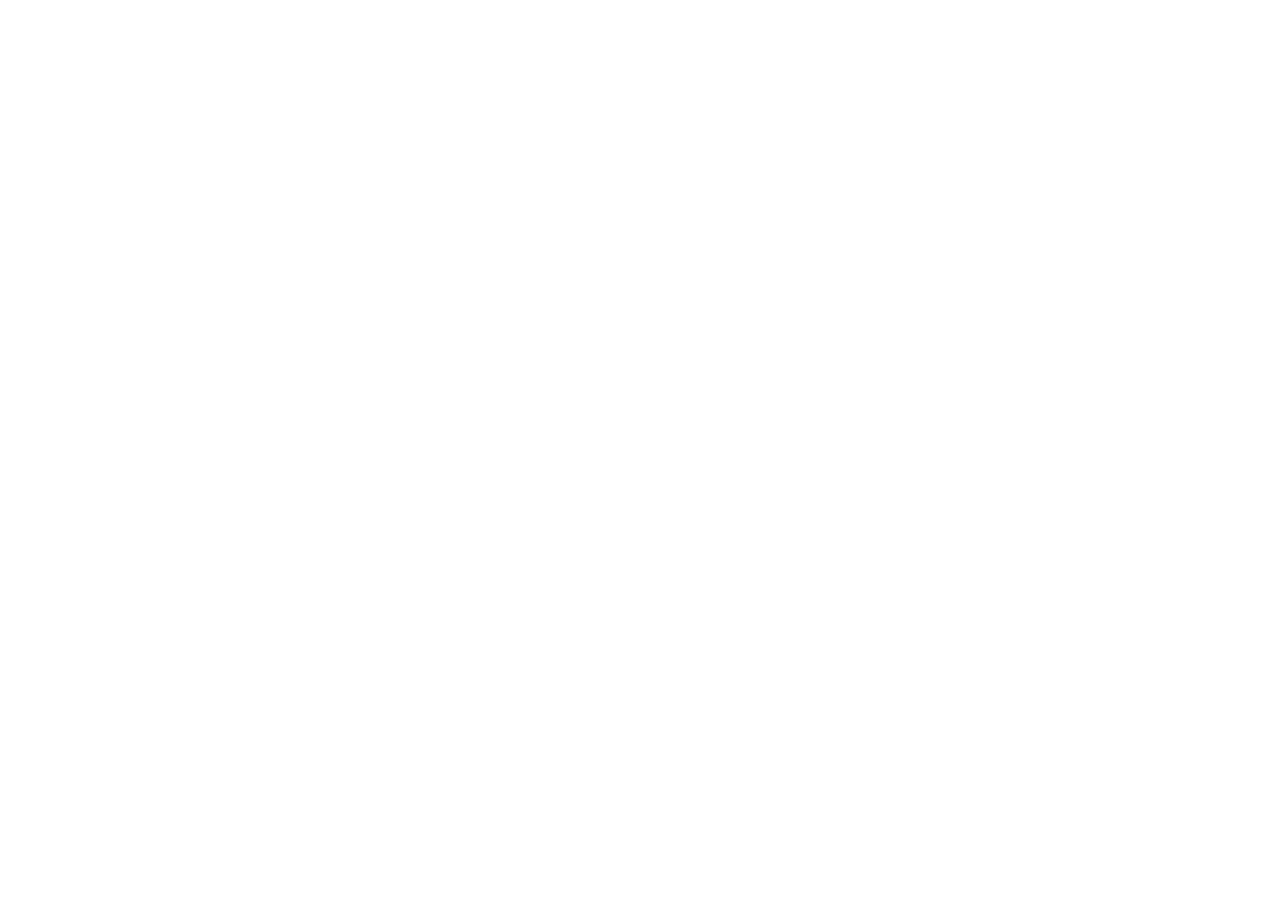
==== commit 3697e54e: "Add files via upload" ====
--- a/index.html
+++ b/index.html
@@ -5,8 +5,8 @@
     <link rel="icon" href="/favicon.ico">
     <meta name="viewport" content="width=device-width, initial-scale=1.0">
     <title>美团</title>
-    <script type="module" crossorigin src="/assets/index-31df0264.js"></script>
-    <link rel="stylesheet" href="/assets/index-f1c5f67d.css">
+    <script type="module" crossorigin src="/assets/index-d4fcfedb.js"></script>
+    <link rel="stylesheet" href="/assets/index-e7163df1.css">
   </head>
   <body>
     <div id="app"></div>
